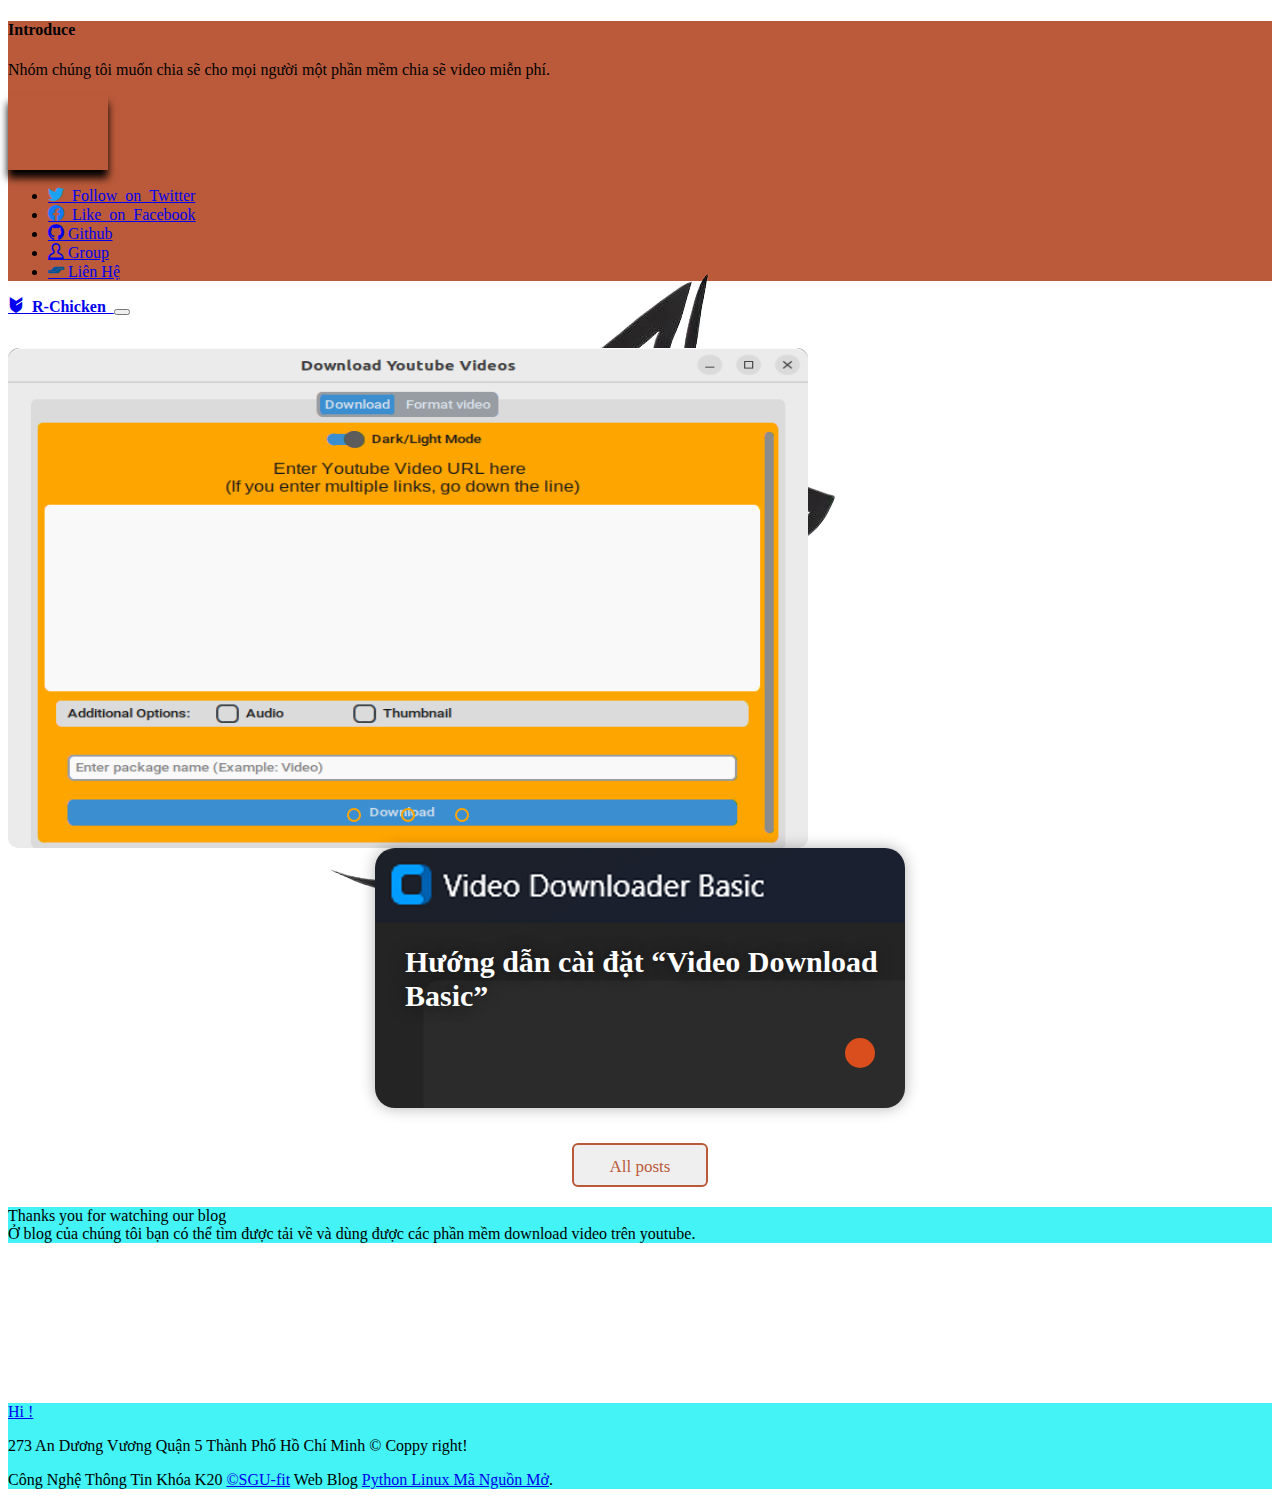
==== index.html @ f8eef913 "update code" ====
<!doctype html>
<html lang="en">

<head>
  <meta charset="utf-8">
  <meta name="viewport" content="width=device-width, initial-scale=1">
  <meta name="description" content="">
  <meta name="author" content="Mark Otto, Jacob Thornton, and Bootstrap contributors">
  <meta name="generator" content="Hugo 0.84.0">
  <link rel="icon" type="image/jpg" href="./img/Coyote - Copy.jpg">
  <title>R-Chicken</title>
  <link rel="stylesheet" href="./css/style.css">

  <link rel="stylesheet" href="./assets/fonts/style.css">
  <link rel="canonical" href="https://getbootstrap.com/docs/5.0/examples/album/">
  <link rel="stylesheet" href="./Znake-Icon-v1.0/style.css">

  <!-- Bootstrap core CSS -->
  <link href="https://cdn.jsdelivr.net/npm/bootstrap@5.0.2/dist/css/bootstrap.min.css" rel="stylesheet"
    integrity="sha384-EVSTQN3/azprG1Anm3QDgpJLIm9Nao0Yz1ztcQTwFspd3yD65VohhpuuCOmLASjC" crossorigin="anonymous">
</head>

<body>
  <header>
    <div class="collapse " id="navbarHeader" style="background-color: rgb(187, 90, 58);">
      <div class="container">
        <div class="row">
          <div class="col-sm-12 col-md-7 py-4">
            <h4 class="text-white">Introduce</h4>
            <p class="">Nhóm chúng tôi muốn chia sẽ cho mọi người một phần mềm chia sẽ video miễn phí.</p>
          </div>
          <div class="col-sm-4 offset-md-1 py-4">
            <div class="d-flex justify-content-center border rounded-circle mb-2 bg-white" style="width: 100px; height: 75px;box-shadow: 0 8px 8px rgba(0,0,0);">
              <img src="./img/logo-coyote.png" class="img-fluid" alt="">
            </div>
            <ul class="list-unstyled">
              <li><a href="#" class="text-white text-decoration-none"><i class="znake-icon-twitter ">
                    Follow on Twitter</i></a></li>
              <li><a href="https://www.facebook.com/chicong29102002/" class="text-white text-decoration-none"><i
                    class="znake-icon-facebook"> Like
                    on Facebook</i></a></li>
              <li><a href="https://github.com/chicong291002/dowload-video" class="text-decoration-none"><i
                    class="znake-icon-github text-dark "></i> <span class="text-white">Github</span> </a></li>
              <li><a href="./group.html" class="text-white text-decoration-none"><i
                    class="znake-icon-spotify-user text-primary"></i> Group
                </a></li>
              <li><a href="#" class="text-white text-decoration-none"><i
                    class="znake-icon-bancontact text-primary"></i> Liên Hệ</a></li>
            </ul>
          </div>
        </div>
      </div>
    </div>
    <div class="navbar navbar-dark bg-dark shadow-sm" style="margin-bottom: 2rem;">
      <div class="container">
        <a href="./index.html" class="navbar-brand d-flex align-items-center">
          <i class="znake-icon-bigcartel">
            <strong> R-Chicken </strong>
          </i>
        </a>
        <button class="navbar-toggler" type="button" data-bs-toggle="collapse" data-bs-target="#navbarHeader"
          aria-controls="navbarHeader" aria-expanded="false" aria-label="Toggle navigation">
          <span class="navbar-toggler-icon"></span>
        </button>
      </div>
    </div>
  </header>

  <main class="container">
    <div class="d-flex justify-content-center align-items-center">
      <div class="slider m-0 sm-6 md-4 lg-3">
        <div class="slides">
          <input type="radio" name="radio-btn" id="radio1">
          <input type="radio" name="radio-btn" id="radio2">
          <input type="radio" name="radio-btn" id="radio3">
          <!-- <input type="radio" name="radio-btn" id="radio4">  -->
  
          <div class="slide first">
            <a href="./dlYoutube.html"> <img src="./img/main1.PNG" class="img-fluid" alt=""></a>
          </div>
          <div class="slide">
            <a href="#"><img src="./img/clear.png" alt="" class="img-fluid"></a>
  
          </div>
          <div class="slide">
            <img src="./img/decade.jpg" alt="" class="img-fluid">
          </div>
          <div class="navigation-auto">
            <div class="auto-btn1"> </div>
            <div class="auto-btn2"> </div>
            <div class="auto-btn3"> </div>
          </div>
        </div>
        <div class="navigation-manual">
          <label for="radio1" class="manual-btn"></label>
          <label for="radio2" class="manual-btn"></label>
          <label for="radio3" class="manual-btn"></label>
        </div>
      </div>
    </div>


    <div class="row my-5">
      <div class=" col-md-5 ">

        <div class="container2">
          <a href="./dlYoutube.html">
            <!-- style=" background-image: url(./img/downloadVideo.png);" -->
            <div class="card" style=" background-image: url(./img/downloadVideo.png);">
              <h6>Hướng dẫn cài đặt “Video Download Basic”</h6>
              <div class="pic"></div>
              <button></button>
            </div>
          </a>
          <div>
            <a href="./AllPost.html"><button id="allposts"> All posts</button></a>
          </div>
        </div>
      </div>

      <div class=" col-md-2 bg-white">

      </div>
      <div class=" col-md-5 d-flex justify-content-center" style="background-color: rgb(254, 242, 240);">
        <div class=" h-85 w-75 my-5 text-white d-flex justify-content-center"
          style="background-color: rgb(67, 243, 246);">

          <!-- Nội dung -->
          <div class="row my-5 mx-4">
            <div class="fs-3  fw-bold">Thanks you for watching our blog</div>
            <div class=""> Ở blog của chúng tôi bạn có thể tìm được tải về và dùng được các phần mềm download video trên
              youtube.
            </div>
          </div>
        </div>
      </div>
    </div>

  </main>
  <footer class="text-black py-3 " style="margin-top: 10rem; background-color: rgb(67, 243, 246);">
    <div class="container">
      <p class="float-end mb-1">
        <a href="#" class="text-decoration-none text-white fw-bold fs-4">Hi !</a>
      </p>
      <p class="mb-1">273 An Dương Vương Quận 5 Thành Phố Hồ Chí Minh &copy; Coppy right!</p>
      <p class="mb-0">Công Nghệ Thông Tin Khóa K20 <a href="#" class="text-white text-decoration-none">&copy;SGU-fit</a>
        Web Blog <a href="#" class="text-decoration-none text-white">Python Linux Mã Nguồn Mở</a>.</p>
    </div>
  </footer>

  <script src="./js/index.js"></script>
  <script src="https://cdn.jsdelivr.net/npm/bootstrap@5.0.2/dist/js/bootstrap.bundle.min.js"
    integrity="sha384-MrcW6ZMFYlzcLA8Nl+NtUVF0sA7MsXsP1UyJoMp4YLEuNSfAP+JcXn/tWtIaxVXM"
    crossorigin="anonymous"></script>

</body>
</html>
---- css/style.css ----
/* body {
  background-image: url('path/to/image.jpg');
  background-size: cover;
  background-position: center center;
} */

 .slider{
  width: 800px;
  height: 500px;
  border-radius: 10px;
  overflow: hidden;
}
.slides{
  width: 500%;
  height: 500px;
  display: flex;
}

.slides input{
  display: none;
}

.slide{
  width: 20%;
  transition: 2s;
}
.slide img{
  width: 800px;
  height: 500px;
}  
/* css nagavition */

 .navigation-manual{
  position: absolue;
  width: 800px;
  margin-top: -40px;
  display: flex;
  justify-content: center;
}
.manual-btn{
  border: 2px solid orange;
  padding: 5px;
  border-radius: 10px;
  cursor: pointer;
  transition: 1s;
}  
.manual-btn:not(:last-child) {
  margin-right: 40px;
}
.manual-btn:hover{
  background: orange;
}
#radio1:checked ~ .first{
  margin-left: 0;
}
#radio2:checked ~ .first{
  margin-left: -20%;
}
#radio3:checked ~ .first{
  margin-left: -40%;
}
/* #radio4:checked ~ .first{
  margin-left: -60%;
} */


.navigation-auto{
  position: absolute;
  display: flex;
  width: 800px;
  justify-content: center;
  margin-top: 460px;
}

.title {
  color: inherit; /* loại bỏ màu xanh */
  text-decoration: none; /* loại bỏ gạch chân */
}

.title:hover {
  cursor: pointer;
  color: orange; /* thêm màu vàng khi hover */
}

a.text-dark {
  text-decoration: none;
}
.img{
  cursor: pointer;
}



/* .navigation-auto div{
  border: 2px solid blue;
  padding: 5px;
  border-radius: 10px;
  transition: 1s;
} */
/* .navigation-auto div:not(:last-child) {
  margin-right: 40px;
} */
/* 
#radio1:checked ~  .navigation-auto  .auto-btn1{
  background: blue;
}
 #radio2:checked ~.navigation-auto .auto-btn2{
  background: blue;
}
#radio3:checked ~.navigation-auto .auto-btn3{
  background: blue;
}
#radio4:checked ~.navigation-auto .auto-btn4{
  background: blue;
}  */
/*Chinh card*/
.container2 {
  width: 100%;
  height: 100%;
  display: flex;
  justify-content: center;
  align-items: center;
  flex-direction: column;
}
.container2 .card {
 
  position: relative;
  width: 500px;
  height: 230px;
  padding: 15px;
  background-color: #fff;
  overflow: hidden;
  margin-bottom: 15px;
  border-radius: 20px;
  box-shadow: 0 0 15px rgba(0, 0, 0, .3);
}
.container2 .card h6 {
  z-index: 1000;
  position: absolute;
  bottom: 25px;
 left: 30px;
  font-size: 30px;
  font-weight: 700;
  color: #fff;
  pointer-events: none;
  transition: .2s ease;
  text-shadow: 0 0 15px rgba(0, 0, 0, .5);
}
.container2 .card p {
  z-index: 1000;
  position: absolute;
  bottom: 30px;
  right: 130px;
  width: 150px;
  color: #fff;
  opacity: 0;
  font-size: 12px;
  text-align: right;
  letter-spacing: 1px;
  transition: .2s ease;
}
.container2 .card span {
  z-index: 1000;

  position: absolute;
  top: 60px;
  right: 35px;
  color: #333;
  font-size: 12px;
  letter-spacing: 1px;
  writing-mode: vertical-lr;
  transition: .2s ease;
  opacity: .7;
}
.container2 .card .pic{
  z-index: 100;
  width: 395px;
  height: 200px;
  /* background-image: url(./img/downloadVideo.png); */
  background-size: cover;
  border-radius: 12px;
  filter: grayscale(100%);
  transition: .3s ease;
}
.container2 .card button {
  z-index: 100;
  position: absolute;
  right: 30px;
  bottom: 40px;
  width: 30px;
  height: 30px;
  background-color: #da4d1d;
  border: none;
  border-radius: 30px;
  cursor: pointer;
  outline: none;
  opacity: 1;
  transition: .3s ease;
}
.container2 .card:hover button {
  transform: scale(16.5);
  opacity: .5;
}
.container2 .card:hover h6 {
  bottom: 80px;
  right: 50px;
}
.container2 .card:hover p {
  opacity: 1;
  right: 60px;
}
.container2 .card:hover span {
  opacity: 0;
  top: 80px;
}
.container2 .card:hover .pic {
  filter: grayscale(0);
  width: 470px;
}
.container2 .card2 .pic {
  /* background-image: url(./img/Caro.jpg); */
  transition: .3s ease;
}
.container2 .card2 button {
  z-index: 100;
  background-color: #2b26c3;
}
  /*button*/
  #allposts {
    --color: rgb(187, 90, 58);
    font-family: inherit;
    display: inline-block;
    width: 8em;
    height: 2.6em;
    line-height: 2.5em;
    margin: 20px;
    position: relative;
    overflow: hidden;
    border: 2px solid var(--color);
    transition: color .5s;
    z-index: 1;
    font-size: 17px;
    border-radius: 6px;
    font-weight: 500;
    color: var(--color);
   }
   
   #allposts:before {
    content: "";
    position: absolute;
    z-index: -1;
    background: var(--color);
    height: 150px;
    width: 200px;
    border-radius: 50%;
   }
   
   #allposts:hover {
    color: #fff;
   }
   
   #allposts:before {
    top: 100%;
    left: 100%;
    transition: all .7s;
   }
   
   #allposts:hover:before {
    top: -30px;
    left: -30px;
   }
   
   #allposts:active:before {
    background: rgb(187, 90, 58);
    transition: background 0s;
   }
   /*Responsive*/
   @media (max-width: 576px){
    .slider{
      margin-top: 20%;
      margin-right: 50%;
      width: 300px;
      height: 500px;
      border-radius: 10px;
      overflow: hidden;
      
    }
    .container2 .card {
 
      position: relative;
      width: 320px;
      height: 230px;
      padding: 15px;
      background-color: #fff;
      overflow: hidden;
      margin-bottom: 15px;
      border-radius: 20px;
      box-shadow: 0 0 15px rgba(0, 0, 0, .3);
    }
    .navigation-manual{
      position: absolue;
      width: 800px;
      margin-top: -40px;
      display: flex;
      margin-left: 100px;
      justify-content: left;
    }
   }
   @media screen and (min-width: 768px) and (max-width: 959px) {
    /* Your CSS styles here */
    .slider{
      margin-top: 20%;
      margin-right: 50%;
      width: 500px;
      height: 500px;
      border-radius: 10px;
      overflow: hidden;
      
    }
    .container2 .card {
 
      position: relative;
      width: 420px;
      height: 230px;
      padding: 15px;
      background-color: #fff;
      overflow: hidden;
      margin-bottom: 15px;
      border-radius: 20px;
      box-shadow: 0 0 15px rgba(0, 0, 0, .3);
    }
    .navigation-manual{
      position: absolue;
      width: 800px;
      margin-top: -40px;
      display: flex;
      margin-left: 200px;
      justify-content: left;
    }
  }
  @media screen and (min-width: 576px) and (max-width: 768px) {
    /* Your CSS styles here */
    .slider{
      margin-top: 20%;
      margin-right: 50%;
      width: 400px;
      height: 500px;
      border-radius: 10px;
      overflow: hidden;
      
    }
    .container2 .card {
 
      position: relative;
      width: 420px;
      height: 230px;
      padding: 15px;
      background-color: #fff;
      overflow: hidden;
      margin-bottom: 15px;
      border-radius: 20px;
      box-shadow: 0 0 15px rgba(0, 0, 0, .3);
    }
    .navigation-manual{
      position: absolue;
      width: 800px;
      margin-top: -40px;
      display: flex;
      margin-left: 200px;
      justify-content: left;
    }
  }
---- assets/fonts/style.css ----
@font-face {
  font-family: 'icomoon';
  src:  url('fonts/icomoon.eot?nb7h2w');
  src:  url('fonts/icomoon.eot?nb7h2w#iefix') format('embedded-opentype'),
    url('fonts/icomoon.ttf?nb7h2w') format('truetype'),
    url('fonts/icomoon.woff?nb7h2w') format('woff'),
    url('fonts/icomoon.svg?nb7h2w#icomoon') format('svg');
  font-weight: normal;
  font-style: normal;
  font-display: block;
}

[class^="icon-"], [class*=" icon-"] {
  /* use !important to prevent issues with browser extensions that change fonts */
  font-family: 'icomoon' !important;
  speak: never;
  font-style: normal;
  font-weight: normal;
  font-variant: normal;
  text-transform: none;
  line-height: 1;

  /* Better Font Rendering =========== */
  -webkit-font-smoothing: antialiased;
  -moz-osx-font-smoothing: grayscale;
}

.icon-github:before {
  content: "\eab0";
}
.icon-gmail:before {
  content: "\e900";
  color: #d14836;
}
.icon-instagram:before {
  content: "\e901";
  color: #e4405f;
}
.icon-twitter1:before {
  content: "\e902";
  color: #1da1f2;
}
.icon-facebook1:before {
  content: "\e903";
  color: #1877f2;
}
---- Znake-Icon-v1.0/style.css ----
@font-face {
  font-family: 'Znake-Spotify';
  src:  url('fonts/Znake-Spotify.eot?t877jb');
  src:  url('fonts/Znake-Spotify.eot?t877jb#iefix') format('embedded-opentype'),
    url('fonts/Znake-Spotify.ttf?t877jb') format('truetype'),
    url('fonts/Znake-Spotify.woff?t877jb') format('woff'),
    url('fonts/Znake-Spotify.svg?t877jb#Znake-Spotify') format('svg');
  font-weight: normal;
  font-style: normal;
  font-display: block;
}

[class^="znake-icon-"], [class*=" znake-icon-"] {
  /* use !important to prevent issues with browser extensions that change fonts */
  font-family: 'Znake-Spotify' !important;
  speak: never;
  font-style: normal;
  font-weight: normal;
  font-variant: normal;
  text-transform: none;
  line-height: 1;

  /* Better Font Rendering =========== */
  -webkit-font-smoothing: antialiased;
  -moz-osx-font-smoothing: grayscale;
}

.znake-icon-spotify-medals:before {
  content: "\ecce";
}
.znake-icon-spotify-tick-playlist1:before {
  content: "\eccf";
}
.znake-icon-spotify-heart-full-green:before {
  content: "\eccd";
}
.znake-icon-spotify-application-account:before {
  content: "\ecca";
}
.znake-icon-spotify-back-account:before {
  content: "\eccb";
}
.znake-icon-spotify-oclock-account:before {
  content: "\eccc";
}
.znake-icon-spotify-share-user:before {
  content: "\ecc9";
}
.znake-icon-spotify-edit-account:before {
  content: "\ecc6";
}
.znake-icon-spotify-home-account:before {
  content: "\ecc7";
}
.znake-icon-spotify-key-account:before {
  content: "\ecc8";
}
.znake-icon-lantern_fill:before {
  content: "\ec6b";
  color: #09244b;
}
.znake-icon-1password:before {
  content: "\e900";
  color: #0094f5;
}
.znake-icon-500px:before {
  content: "\e901";
  color: #0099e5;
}
.znake-icon-abbrobotstudio:before {
  content: "\e902";
  color: #ff9e0f;
}
.znake-icon-about-dot-me:before {
  content: "\e903";
  color: #00a98f;
}
.znake-icon-abstract:before {
  content: "\e904";
}
.znake-icon-academia:before {
  content: "\e905";
}
.znake-icon-accusoft:before {
  content: "\e906";
  color: #ff7e4a;
}
.znake-icon-acm:before {
  content: "\e907";
  color: #0085ca;
}
.znake-icon-addthis:before {
  content: "\e908";
  color: #ff6550;
}
.znake-icon-adguard:before {
  content: "\e909";
  color: #66b574;
}
.znake-icon-adobe:before {
  content: "\e90a";
  color: #f00;
}
.znake-icon-adobeacrobatreader:before {
  content: "\e90b";
  color: #ee3f24;
}
.znake-icon-adobeaftereffects:before {
  content: "\e90c";
  color: #d291ff;
}
.znake-icon-adobeaudition:before {
  content: "\e90d";
  color: #00e4bb;
}
.znake-icon-adobecreativecloud:before {
  content: "\e90e";
  color: #d41818;
}
.znake-icon-adobedreamweaver:before {
  content: "\e90f";
  color: #35fa00;
}
.znake-icon-adobeillustrator:before {
  content: "\e910";
  color: #ff7c00;
}
.znake-icon-adobeindesign:before {
  content: "\e911";
  color: #fd3f93;
}
.znake-icon-adobelightroomcc:before {
  content: "\e912";
  color: #3df0f0;
}
.znake-icon-adobelightroomclassic:before {
  content: "\e913";
  color: #add5ec;
}
.znake-icon-adobephotoshop:before {
  content: "\e914";
  color: #00c8ff;
}
.znake-icon-adobepremiere:before {
  content: "\e915";
  color: #ea77ff;
}
.znake-icon-adobetypekit:before {
  content: "\e916";
  color: #87ec00;
}
.znake-icon-adobexd:before {
  content: "\e917";
  color: #ff2bc2;
}
.znake-icon-airbnb:before {
  content: "\e918";
  color: #ff5a5f;
}
.znake-icon-airplayaudio:before {
  content: "\e919";
}
.znake-icon-airplayvideo:before {
  content: "\e91a";
}
.znake-icon-algolia:before {
  content: "\e91b";
  color: #5468ff;
}
.znake-icon-alliedmodders:before {
  content: "\e91c";
  color: #1578d3;
}
.znake-icon-amazon:before {
  content: "\e91d";
  color: #f90;
}
.znake-icon-amazonalexa:before {
  content: "\e91e";
  color: #00caff;
}
.znake-icon-amazonaws:before {
  content: "\e91f";
}
.znake-icon-amd:before {
  content: "\e920";
  color: #ed1c24;
}
.znake-icon-americanexpress:before {
  content: "\e921";
  color: #2e77bc;
}
.znake-icon-anaconda:before {
  content: "\e922";
  color: #42b029;
}
.znake-icon-analogue:before {
  content: "\e923";
}
.znake-icon-anchor:before {
  content: "\e924";
  color: #8940fa;
}
.znake-icon-android:before {
  content: "\e925";
  color: #3ddc84;
}
.znake-icon-angellist:before {
  content: "\e926";
}
.znake-icon-angular:before {
  content: "\e927";
  color: #dd0031;
}
.znake-icon-angularuniversal:before {
  content: "\e928";
  color: #00acc1;
}
.znake-icon-ansible:before {
  content: "\e929";
  color: #e00;
}
.znake-icon-apache:before {
  content: "\e92a";
  color: #d22128;
}
.znake-icon-apacheairflow:before {
  content: "\e92b";
  color: #007a88;
}
.znake-icon-apachecordova:before {
  content: "\e92c";
  color: #e8e8e8;
}
.znake-icon-apacheflink:before {
  content: "\e92d";
  color: #e6526f;
}
.znake-icon-apachekafka:before {
  content: "\e92e";
}
.znake-icon-apachenetbeanside:before {
  content: "\e92f";
  color: #1b6ac6;
}
.znake-icon-apacheopenoffice:before {
  content: "\e930";
  color: #0e85cd;
}
.znake-icon-apacherocketmq:before {
  content: "\e931";
  color: #d77310;
}
.znake-icon-apachespark:before {
  content: "\e932";
  color: #e25a1c;
}
.znake-icon-apple:before {
  content: "\e933";
  color: #999;
}
.znake-icon-applemusic:before {
  content: "\e934";
}
.znake-icon-applepay:before {
  content: "\e935";
}
.znake-icon-applepodcasts:before {
  content: "\e936";
  color: #93c;
}
.znake-icon-appveyor:before {
  content: "\e937";
  color: #00b3e0;
}
.znake-icon-aral:before {
  content: "\e938";
  color: #0063cb;
}
.znake-icon-archiveofourown:before {
  content: "\e939";
  color: #900;
}
.znake-icon-archlinux:before {
  content: "\e93a";
  color: #1793d1;
}
.znake-icon-arduino:before {
  content: "\e93b";
  color: #00979d;
}
.znake-icon-artstation:before {
  content: "\e93c";
  color: #13aff0;
}
.znake-icon-arxiv:before {
  content: "\e93d";
  color: #b31b1b;
}
.znake-icon-asana:before {
  content: "\e93e";
}
.znake-icon-asciidoctor:before {
  content: "\e93f";
  color: #e40046;
}
.znake-icon-at-and-t:before {
  content: "\e940";
  color: #00a8e0;
}
.znake-icon-atlassian:before {
  content: "\e941";
  color: #0052cc;
}
.znake-icon-atom:before {
  content: "\e942";
  color: #66595c;
}
.znake-icon-audi:before {
  content: "\e943";
  color: #bb0a30;
}
.znake-icon-audible:before {
  content: "\e944";
  color: #f8991c;
}
.znake-icon-aurelia:before {
  content: "\e945";
  color: #ed2b88;
}
.znake-icon-auth0:before {
  content: "\e946";
  color: #eb5424;
}
.znake-icon-automatic:before {
  content: "\e947";
  color: #7d8084;
}
.znake-icon-autotask:before {
  content: "\e948";
  color: #e51937;
}
.znake-icon-aventrix:before {
  content: "\e949";
  color: #09d;
}
.znake-icon-awesomewm:before {
  content: "\e94a";
  color: #535d6c;
}
.znake-icon-azureartifacts:before {
  content: "\e94b";
  color: #cb2e6d;
}
.znake-icon-azuredevops:before {
  content: "\e94c";
  color: #0078d7;
}
.znake-icon-azurepipelines:before {
  content: "\e94d";
  color: #2560e0;
}
.znake-icon-babel:before {
  content: "\e94e";
  color: #f9dc3e;
}
.znake-icon-baidu:before {
  content: "\e94f";
  color: #2319dc;
}
.znake-icon-bamboo:before {
  content: "\e950";
  color: #0052cc;
}
.znake-icon-bancontact:before {
  content: "\e951";
  color: #005498;
}
.znake-icon-bandcamp:before {
  content: "\e952";
  color: #408294;
}
.znake-icon-bandlab:before {
  content: "\e953";
  color: #dc3710;
}
.znake-icon-basecamp:before {
  content: "\e954";
  color: #5ecc62;
}
.znake-icon-bathasu:before {
  content: "\e955";
  color: #00a3e0;
}
.znake-icon-beats:before {
  content: "\e956";
  color: #005571;
}
.znake-icon-beatsbydre:before {
  content: "\e957";
  color: #e01f3d;
}
.znake-icon-behance:before {
  content: "\e958";
  color: #1769ff;
}
.znake-icon-bigcartel:before {
  content: "\e959";
}
.znake-icon-bing:before {
  content: "\e95a";
  color: #008373;
}
.znake-icon-bit:before {
  content: "\e95b";
  color: #73398d;
}
.znake-icon-bitbucket:before {
  content: "\e95c";
  color: #0052cc;
}
.znake-icon-bitcoin:before {
  content: "\e95d";
  color: #f7931a;
}
.znake-icon-bitdefender:before {
  content: "\e95e";
  color: #ed1c24;
}
.znake-icon-bitly:before {
  content: "\e95f";
  color: #ee6123;
}
.znake-icon-bitrise:before {
  content: "\e960";
  color: #683d87;
}
.znake-icon-blackberry:before {
  content: "\e961";
}
.znake-icon-blender:before {
  content: "\e962";
  color: #f5792a;
}
.znake-icon-blogger:before {
  content: "\e963";
  color: #ff5722;
}
.znake-icon-bmcsoftware:before {
  content: "\e964";
  color: #fe5000;
}
.znake-icon-boeing:before {
  content: "\e965";
  color: #1d439c;
}
.znake-icon-boost:before {
  content: "\e966";
  color: #f69220;
}
.znake-icon-bootstrap:before {
  content: "\e967";
  color: #563d7c;
}
.znake-icon-bower:before {
  content: "\e968";
  color: #ef5734;
}
.znake-icon-box:before {
  content: "\e969";
  color: #0061d5;
}
.znake-icon-brand-dot-ai:before {
  content: "\e96a";
  color: #0aa0ff;
}
.znake-icon-brandfolder:before {
  content: "\e96b";
  color: #40d1f5;
}
.znake-icon-brave:before {
  content: "\e96c";
  color: #fb542b;
}
.znake-icon-breaker:before {
  content: "\e96d";
  color: #003dad;
}
.znake-icon-broadcom:before {
  content: "\e96e";
  color: #cc092f;
}
.znake-icon-buddy:before {
  content: "\e96f";
  color: #1a86fd;
}
.znake-icon-buffer:before {
  content: "\e970";
  color: #168eea;
}
.znake-icon-buymeacoffee:before {
  content: "\e971";
  color: #ff813f;
}
.znake-icon-buzzfeed:before {
  content: "\e972";
  color: #e32;
}
.znake-icon-c:before {
  content: "\e973";
  color: #a8b9cc;
}
.znake-icon-cakephp:before {
  content: "\e974";
  color: #d33c43;
}
.znake-icon-campaignmonitor:before {
  content: "\e975";
  color: #509cf6;
}
.znake-icon-canva:before {
  content: "\e976";
  color: #00c4cc;
}
.znake-icon-cashapp:before {
  content: "\e977";
  color: #00c244;
}
.znake-icon-cassandra:before {
  content: "\e978";
  color: #1287b1;
}
.znake-icon-castorama:before {
  content: "\e979";
  color: #0078d7;
}
.znake-icon-castro:before {
  content: "\e97a";
  color: #00b265;
}
.znake-icon-centos:before {
  content: "\e97b";
  color: #262577;
}
.znake-icon-cevo:before {
  content: "\e97c";
  color: #1eabe2;
}
.znake-icon-chase:before {
  content: "\e97d";
  color: #117aca;
}
.znake-icon-chef:before {
  content: "\e97e";
  color: #f09820;
}
.znake-icon-circle:before {
  content: "\e97f";
  color: #8669ae;
}
.znake-icon-circleci:before {
  content: "\e980";
}
.znake-icon-cirrusci:before {
  content: "\e981";
}
.znake-icon-cisco:before {
  content: "\e982";
  color: #1ba0d7;
}
.znake-icon-civicrm:before {
  content: "\e983";
  color: #81c459;
}
.znake-icon-clockify:before {
  content: "\e984";
  color: #03a9f4;
}
.znake-icon-clojure:before {
  content: "\e985";
  color: #5881d8;
}
.znake-icon-cloudbees:before {
  content: "\e986";
  color: #1997b5;
}
.znake-icon-cloudflare:before {
  content: "\e987";
  color: #f38020;
}
.znake-icon-cmake:before {
  content: "\e988";
  color: #064f8c;
}
.znake-icon-co-op:before {
  content: "\e989";
  color: #00b1e7;
}
.znake-icon-codacy:before {
  content: "\e98a";
}
.znake-icon-codecademy:before {
  content: "\e98b";
  color: #1f4056;
}
.znake-icon-codechef:before {
  content: "\e98c";
  color: #5b4638;
}
.znake-icon-codeclimate:before {
  content: "\e98d";
}
.znake-icon-codecov:before {
  content: "\e98e";
  color: #f01f7a;
}
.znake-icon-codefactor:before {
  content: "\e98f";
  color: #f44a6a;
}
.znake-icon-codeforces:before {
  content: "\e990";
  color: #1f8acb;
}
.znake-icon-codeigniter:before {
  content: "\e991";
  color: #ee4623;
}
.znake-icon-codepen:before {
  content: "\e992";
}
.znake-icon-coderwall:before {
  content: "\e993";
  color: #3e8dcc;
}
.znake-icon-codesandbox:before {
  content: "\e994";
}
.znake-icon-codeship:before {
  content: "\e995";
  color: #3c4858;
}
.znake-icon-codewars:before {
  content: "\e996";
  color: #ad2c27;
}
.znake-icon-codio:before {
  content: "\e997";
  color: #4574e0;
}
.znake-icon-coffeescript:before {
  content: "\e998";
}
.znake-icon-coinbase:before {
  content: "\e999";
  color: #0667d0;
}
.znake-icon-commonworkflowlanguage:before {
  content: "\e99a";
  color: #b5314c;
}
.znake-icon-composer:before {
  content: "\e99b";
  color: #885630;
}
.znake-icon-compropago:before {
  content: "\e99c";
  color: #00aaef;
}
.znake-icon-conda-forge:before {
  content: "\e99d";
}
.znake-icon-conekta:before {
  content: "\e99e";
  color: #414959;
}
.znake-icon-confluence:before {
  content: "\e99f";
}
.znake-icon-coronarenderer:before {
  content: "\e9a0";
  color: #e6502a;
}
.znake-icon-coursera:before {
  content: "\e9a1";
  color: #2a73cc;
}
.znake-icon-coveralls:before {
  content: "\e9a2";
  color: #3f5767;
}
.znake-icon-cpanel:before {
  content: "\e9a3";
  color: #ff6c2c;
}
.znake-icon-cplusplus:before {
  content: "\e9a4";
  color: #00599c;
}
.znake-icon-creativecommons:before {
  content: "\e9a5";
  color: #ef9421;
}
.znake-icon-crehana:before {
  content: "\e9a6";
  color: #4b22f4;
}
.znake-icon-crunchbase:before {
  content: "\e9a7";
  color: #0288d1;
}
.znake-icon-crunchyroll:before {
  content: "\e9a8";
  color: #f47521;
}
.znake-icon-cryengine:before {
  content: "\e9a9";
}
.znake-icon-csharp:before {
  content: "\e9aa";
  color: #239120;
}
.znake-icon-css3:before {
  content: "\e9ab";
  color: #1572b6;
}
.znake-icon-csswizardry:before {
  content: "\e9ac";
  color: #f43059;
}
.znake-icon-curl:before {
  content: "\e9ad";
}
.znake-icon-d3-dot-js:before {
  content: "\e9ae";
  color: #f9a03c;
}
.znake-icon-dailymotion:before {
  content: "\e9af";
  color: #0066dc;
}
.znake-icon-dart:before {
  content: "\e9b0";
  color: #0175c2;
}
.znake-icon-dashlane:before {
  content: "\e9b1";
  color: #007c97;
}
.znake-icon-datacamp:before {
  content: "\e9b2";
  color: #3ac;
}
.znake-icon-dazn:before {
  content: "\e9b3";
  color: #f8f8f5;
}
.znake-icon-dblp:before {
  content: "\e9b4";
  color: #004f9f;
}
.znake-icon-debian:before {
  content: "\e9b5";
  color: #a81d33;
}
.znake-icon-deepin:before {
  content: "\e9b6";
  color: #007cff;
}
.znake-icon-deezer:before {
  content: "\e9b7";
  color: #feaa2d;
}
.znake-icon-delicious:before {
  content: "\e9b8";
  color: #39f;
}
.znake-icon-deliveroo:before {
  content: "\e9b9";
  color: #00ccbc;
}
.znake-icon-dell:before {
  content: "\e9ba";
  color: #007db8;
}
.znake-icon-deno:before {
  content: "\e9bb";
}
.znake-icon-dependabot:before {
  content: "\e9bc";
  color: #025e8c;
}
.znake-icon-designernews:before {
  content: "\e9bd";
  color: #2d72d9;
}
.znake-icon-dev-dot-to:before {
  content: "\e9be";
}
.znake-icon-deviantart:before {
  content: "\e9bf";
  color: #05cc47;
}
.znake-icon-devrant:before {
  content: "\e9c0";
  color: #f99a66;
}
.znake-icon-diaspora:before {
  content: "\e9c1";
}
.znake-icon-digg:before {
  content: "\e9c2";
}
.znake-icon-digitalocean:before {
  content: "\e9c3";
  color: #0080ff;
}
.znake-icon-directus:before {
  content: "\e9c4";
}
.znake-icon-discord:before {
  content: "\e9c5";
  color: #7289da;
}
.znake-icon-discourse:before {
  content: "\e9c6";
}
.znake-icon-discover:before {
  content: "\e9c7";
  color: #ff6000;
}
.znake-icon-disqus:before {
  content: "\e9c8";
  color: #2e9fff;
}
.znake-icon-disroot:before {
  content: "\e9c9";
  color: #50162d;
}
.znake-icon-django:before {
  content: "\e9ca";
}
.znake-icon-dlna:before {
  content: "\e9cb";
  color: #48a842;
}
.znake-icon-docker:before {
  content: "\e9cc";
  color: #1488c6;
}
.znake-icon-docusign:before {
  content: "\e9cd";
  color: #fc2;
}
.znake-icon-dolby:before {
  content: "\e9ce";
}
.znake-icon-dot-net:before {
  content: "\e9cf";
  color: #5c2d91;
}
.znake-icon-draugiem-dot-lv:before {
  content: "\e9d0";
  color: #f60;
}
.znake-icon-dribbble:before {
  content: "\e9d1";
  color: #ea4c89;
}
.znake-icon-drone:before {
  content: "\e9d2";
}
.znake-icon-dropbox:before {
  content: "\e9d3";
  color: #0061ff;
}
.znake-icon-drupal:before {
  content: "\e9d4";
  color: #0678be;
}
.znake-icon-dtube:before {
  content: "\e9d5";
  color: #f00;
}
.znake-icon-duckduckgo:before {
  content: "\e9d6";
  color: #de5833;
}
.znake-icon-dunked:before {
  content: "\e9d7";
  color: #2da9d7;
}
.znake-icon-duolingo:before {
  content: "\e9d8";
  color: #58cc02;
}
.znake-icon-dynatrace:before {
  content: "\e9d9";
  color: #1496ff;
}
.znake-icon-ebay:before {
  content: "\e9da";
  color: #e53238;
}
.znake-icon-eclipseide:before {
  content: "\e9db";
  color: #2c2255;
}
.znake-icon-elastic:before {
  content: "\e9dc";
  color: #005571;
}
.znake-icon-elasticcloud:before {
  content: "\e9dd";
  color: #005571;
}
.znake-icon-elasticsearch:before {
  content: "\e9de";
  color: #005571;
}
.znake-icon-elasticstack:before {
  content: "\e9df";
  color: #005571;
}
.znake-icon-electron:before {
  content: "\e9e0";
  color: #47848f;
}
.znake-icon-elementary:before {
  content: "\e9e1";
  color: #64baff;
}
.znake-icon-eleventy:before {
  content: "\e9e2";
}
.znake-icon-ello:before {
  content: "\e9e3";
}
.znake-icon-elsevier:before {
  content: "\e9e4";
  color: #ff6c00;
}
.znake-icon-ember-dot-js:before {
  content: "\e9e5";
  color: #e04e39;
}
.znake-icon-emlakjet:before {
  content: "\e9e6";
  color: #0ae524;
}
.znake-icon-empirekred:before {
  content: "\e9e7";
  color: #72be50;
}
.znake-icon-envato:before {
  content: "\e9e8";
  color: #81b441;
}
.znake-icon-epel:before {
  content: "\e9e9";
  color: #fc0000;
}
.znake-icon-epicgames:before {
  content: "\e9ea";
}
.znake-icon-epson:before {
  content: "\e9eb";
  color: #039;
}
.znake-icon-esea:before {
  content: "\e9ec";
  color: #0e9648;
}
.znake-icon-eslint:before {
  content: "\e9ed";
  color: #4b32c3;
}
.znake-icon-ethereum:before {
  content: "\e9ee";
}
.znake-icon-etsy:before {
  content: "\e9ef";
  color: #f16521;
}
.znake-icon-eventbrite:before {
  content: "\e9f0";
  color: #f05537;
}
.znake-icon-eventstore:before {
  content: "\e9f1";
  color: #5ab552;
}
.znake-icon-evernote:before {
  content: "\e9f2";
  color: #00a82d;
}
.znake-icon-everplaces:before {
  content: "\e9f3";
  color: #fa4b32;
}
.znake-icon-evry:before {
  content: "\e9f4";
  color: #063a54;
}
.znake-icon-exercism:before {
  content: "\e9f5";
  color: #009cab;
}
.znake-icon-expertsexchange:before {
  content: "\e9f6";
  color: #00aae7;
}
.znake-icon-expo:before {
  content: "\e9f7";
}
.znake-icon-eyeem:before {
  content: "\e9f8";
}
.znake-icon-f-droid:before {
  content: "\e9f9";
  color: #1976d2;
}
.znake-icon-f-secure:before {
  content: "\e9fa";
  color: #00baff;
}
.znake-icon-facebook:before {
  content: "\e9fb";
  color: #1877f2;
}
.znake-icon-faceit:before {
  content: "\e9fc";
  color: #f50;
}
.znake-icon-fandango:before {
  content: "\e9fd";
  color: #ff7300;
}
.znake-icon-favro:before {
  content: "\e9fe";
  color: #512da8;
}
.znake-icon-feathub:before {
  content: "\e9ff";
  color: #9b9b9b;
}
.znake-icon-fedora:before {
  content: "\ea00";
  color: #294172;
}
.znake-icon-feedly:before {
  content: "\ea01";
  color: #2bb24c;
}
.znake-icon-fidoalliance:before {
  content: "\ea02";
  color: #ffbf3b;
}
.znake-icon-figma:before {
  content: "\ea03";
  color: #f24e1e;
}
.znake-icon-filezilla:before {
  content: "\ea04";
  color: #bf0000;
}
.znake-icon-firebase:before {
  content: "\ea05";
  color: #ffca28;
}
.znake-icon-fitbit:before {
  content: "\ea06";
  color: #00b0b9;
}
.znake-icon-fiverr:before {
  content: "\ea07";
  color: #1dbf73;
}
.znake-icon-flask:before {
  content: "\ea08";
}
.znake-icon-flattr:before {
  content: "\ea09";
}
.znake-icon-flickr:before {
  content: "\ea0a";
  color: #0063dc;
}
.znake-icon-flipboard:before {
  content: "\ea0b";
  color: #e12828;
}
.znake-icon-floatplane:before {
  content: "\ea0c";
  color: #00aeef;
}
.znake-icon-flutter:before {
  content: "\ea0d";
  color: #02569b;
}
.znake-icon-fnac:before {
  content: "\ea0e";
  color: #e1a925;
}
.znake-icon-formstack:before {
  content: "\ea0f";
  color: #21b573;
}
.znake-icon-fossa:before {
  content: "\ea10";
  color: #90a1b8;
}
.znake-icon-fossilscm:before {
  content: "\ea11";
  color: #548294;
}
.znake-icon-foursquare:before {
  content: "\ea12";
  color: #f94877;
}
.znake-icon-framer:before {
  content: "\ea13";
  color: #05f;
}
.znake-icon-freebsd:before {
  content: "\ea14";
  color: #ab2b28;
}
.znake-icon-freecodecamp:before {
  content: "\ea15";
  color: #006400;
}
.znake-icon-fujifilm:before {
  content: "\ea16";
  color: #ed1a3a;
}
.znake-icon-fujitsu:before {
  content: "\ea17";
  color: #f00;
}
.znake-icon-furaffinity:before {
  content: "\ea18";
  color: #faaf3a;
}
.znake-icon-furrynetwork:before {
  content: "\ea19";
  color: #2e75b4;
}
.znake-icon-garmin:before {
  content: "\ea1a";
  color: #007cc3;
}
.znake-icon-gatsby:before {
  content: "\ea1b";
  color: #639;
}
.znake-icon-gauges:before {
  content: "\ea1c";
  color: #2fa66a;
}
.znake-icon-genius:before {
  content: "\ea1d";
  color: #ffff64;
}
.znake-icon-gentoo:before {
  content: "\ea1e";
  color: #54487a;
}
.znake-icon-geocaching:before {
  content: "\ea1f";
  color: #00874d;
}
.znake-icon-gerrit:before {
  content: "\ea20";
  color: #eee;
}
.znake-icon-ghost:before {
  content: "\ea21";
  color: #738a94;
}
.znake-icon-gimp:before {
  content: "\ea22";
  color: #5c5543;
}
.znake-icon-git:before {
  content: "\ea23";
  color: #f05032;
}
.znake-icon-gitea:before {
  content: "\ea24";
  color: #609926;
}
.znake-icon-github:before {
  content: "\ea25";
}
.znake-icon-gitlab:before {
  content: "\ea26";
  color: #fca121;
}
.znake-icon-gitpod:before {
  content: "\ea27";
  color: #1aa6e4;
}
.znake-icon-gitter:before {
  content: "\ea28";
  color: #ed1965;
}
.znake-icon-glassdoor:before {
  content: "\ea29";
  color: #0caa41;
}
.znake-icon-glitch:before {
  content: "\ea2a";
  color: #33f;
}
.znake-icon-gmail:before {
  content: "\ea2b";
  color: #d14836;
}
.znake-icon-gnome:before {
  content: "\ea2c";
  color: #4a86cf;
}
.znake-icon-gnu:before {
  content: "\ea2d";
  color: #a42e2b;
}
.znake-icon-gnuicecat:before {
  content: "\ea2e";
  color: #002f5b;
}
.znake-icon-gnuprivacyguard:before {
  content: "\ea2f";
  color: #0093dd;
}
.znake-icon-gnusocial:before {
  content: "\ea30";
  color: #a22430;
}
.znake-icon-go:before {
  content: "\ea31";
  color: #00add8;
}
.znake-icon-godotengine:before {
  content: "\ea32";
  color: #478cbf;
}
.znake-icon-gog-dot-com:before {
  content: "\ea33";
  color: #86328a;
}
.znake-icon-goldenline:before {
  content: "\ea34";
  color: #f1b92b;
}
.znake-icon-goodreads:before {
  content: "\ea35";
  color: #630;
}
.znake-icon-google:before {
  content: "\ea36";
  color: #4285f4;
}
.znake-icon-googleads:before {
  content: "\ea37";
  color: #4285f4;
}
.znake-icon-googleanalytics:before {
  content: "\ea38";
  color: #ffc107;
}
.znake-icon-googlechrome:before {
  content: "\ea39";
  color: #4285f4;
}
.znake-icon-googlecloud:before {
  content: "\ea3a";
  color: #4285f4;
}
.znake-icon-googledrive:before {
  content: "\ea3b";
  color: #4285f4;
}
.znake-icon-googlehangouts:before {
  content: "\ea3c";
  color: #0c9d58;
}
.znake-icon-googlehangoutschat:before {
  content: "\ea3d";
  color: #00897b;
}
.znake-icon-googlekeep:before {
  content: "\ea3e";
  color: #fb0;
}
.znake-icon-googlepay:before {
  content: "\ea3f";
  color: #5f6368;
}
.znake-icon-googleplay:before {
  content: "\ea40";
  color: #607d8b;
}
.znake-icon-googlepodcasts:before {
  content: "\ea41";
  color: #4285f4;
}
.znake-icon-googlescholar:before {
  content: "\ea42";
  color: #4885ed;
}
.znake-icon-googlesearchconsole:before {
  content: "\ea43";
  color: #458cf5;
}
.znake-icon-gov-dot-uk:before {
  content: "\ea44";
  color: #005ea5;
}
.znake-icon-gradle:before {
  content: "\ea45";
}
.znake-icon-grafana:before {
  content: "\ea46";
  color: #f46800;
}
.znake-icon-graphcool:before {
  content: "\ea47";
  color: #27ae60;
}
.znake-icon-graphql:before {
  content: "\ea48";
  color: #e10098;
}
.znake-icon-grav:before {
  content: "\ea49";
}
.znake-icon-gravatar:before {
  content: "\ea4a";
  color: #1e8cbe;
}
.znake-icon-greenkeeper:before {
  content: "\ea4b";
  color: #00c775;
}
.znake-icon-greensock:before {
  content: "\ea4c";
  color: #88ce02;
}
.znake-icon-groovy:before {
  content: "\ea4d";
  color: #4298b8;
}
.znake-icon-groupon:before {
  content: "\ea4e";
  color: #53a318;
}
.znake-icon-gulp:before {
  content: "\ea4f";
  color: #da4648;
}
.znake-icon-gumroad:before {
  content: "\ea50";
  color: #36a9ae;
}
.znake-icon-gumtree:before {
  content: "\ea51";
  color: #72ef36;
}
.znake-icon-gutenberg:before {
  content: "\ea52";
}
.znake-icon-habr:before {
  content: "\ea53";
  color: #77a2b6;
}
.znake-icon-hackaday:before {
  content: "\ea54";
}
.znake-icon-hackerearth:before {
  content: "\ea55";
  color: #323754;
}
.znake-icon-hackerone:before {
  content: "\ea56";
  color: #494649;
}
.znake-icon-hackerrank:before {
  content: "\ea57";
  color: #2ec866;
}
.znake-icon-hackhands:before {
  content: "\ea58";
  color: #00acbd;
}
.znake-icon-hackster:before {
  content: "\ea59";
  color: #1bacf7;
}
.znake-icon-happycow:before {
  content: "\ea5a";
  color: #7c4ec4;
}
.znake-icon-hashnode:before {
  content: "\ea5b";
  color: #2962ff;
}
.znake-icon-haskell:before {
  content: "\ea5c";
  color: #5d4f85;
}
.znake-icon-hatenabookmark:before {
  content: "\ea5d";
  color: #00a4de;
}
.znake-icon-haxe:before {
  content: "\ea5e";
  color: #ea8220;
}
.znake-icon-helm:before {
  content: "\ea5f";
  color: #277a9f;
}
.znake-icon-here:before {
  content: "\ea60";
  color: #48dad0;
}
.znake-icon-heroku:before {
  content: "\ea61";
  color: #430098;
}
.znake-icon-hexo:before {
  content: "\ea62";
  color: #0e83cd;
}
.znake-icon-highly:before {
  content: "\ea63";
  color: #ff3c00;
}
.znake-icon-hipchat:before {
  content: "\ea64";
  color: #0052cc;
}
.znake-icon-hitachi:before {
  content: "\ea65";
  color: #e60027;
}
.znake-icon-hockeyapp:before {
  content: "\ea66";
  color: #009ee1;
}
.znake-icon-homeassistant:before {
  content: "\ea67";
  color: #41bdf5;
}
.znake-icon-homify:before {
  content: "\ea68";
  color: #7dcda3;
}
.znake-icon-hootsuite:before {
  content: "\ea69";
}
.znake-icon-houzz:before {
  content: "\ea6a";
  color: #4dbc15;
}
.znake-icon-hp:before {
  content: "\ea6b";
  color: #0096d6;
}
.znake-icon-html5:before {
  content: "\ea6c";
  color: #e34f26;
}
.znake-icon-htmlacademy:before {
  content: "\ea6d";
  color: #302683;
}
.znake-icon-huawei:before {
  content: "\ea6e";
  color: #f00;
}
.znake-icon-hubspot:before {
  content: "\ea6f";
  color: #ff7a59;
}
.znake-icon-hulu:before {
  content: "\ea70";
  color: #3dbb3d;
}
.znake-icon-humblebundle:before {
  content: "\ea71";
  color: #cc2929;
}
.znake-icon-hurriyetemlak:before {
  content: "\ea72";
  color: #e02826;
}
.znake-icon-hypothesis:before {
  content: "\ea73";
  color: #bd1c2b;
}
.znake-icon-iata:before {
  content: "\ea74";
  color: #004e81;
}
.znake-icon-ibm:before {
  content: "\ea75";
  color: #054ada;
}
.znake-icon-icloud:before {
  content: "\ea76";
  color: #3693f3;
}
.znake-icon-icomoon:before {
  content: "\ea77";
  color: #825794;
}
.znake-icon-icon:before {
  content: "\ea78";
  color: #31b8bb;
}
.znake-icon-iconjar:before {
  content: "\ea79";
  color: #16a5f3;
}
.znake-icon-icq:before {
  content: "\ea7a";
  color: #7ebd00;
}
.znake-icon-ideal:before {
  content: "\ea7b";
  color: #c06;
}
.znake-icon-ifixit:before {
  content: "\ea7c";
  color: #0071ce;
}
.znake-icon-imdb:before {
  content: "\ea7d";
  color: #e6b91e;
}
.znake-icon-imgur:before {
  content: "\ea7e";
  color: #1bb76e;
}
.znake-icon-indeed:before {
  content: "\ea7f";
  color: #2164f3;
}
.znake-icon-influxdb:before {
  content: "\ea80";
  color: #22adf6;
}
.znake-icon-inkscape:before {
  content: "\ea81";
}
.znake-icon-instacart:before {
  content: "\ea82";
  color: #43b02a;
}
.znake-icon-instagram:before {
  content: "\ea83";
  color: #e4405f;
}
.znake-icon-instapaper:before {
  content: "\ea84";
}
.znake-icon-intel:before {
  content: "\ea85";
  color: #0071c5;
}
.znake-icon-intellijidea:before {
  content: "\ea86";
}
.znake-icon-intercom:before {
  content: "\ea87";
  color: #1f8ded;
}
.znake-icon-internetarchive:before {
  content: "\ea88";
}
.znake-icon-internetexplorer:before {
  content: "\ea89";
  color: #0076d6;
}
.znake-icon-invision:before {
  content: "\ea8a";
  color: #f36;
}
.znake-icon-invoiceninja:before {
  content: "\ea8b";
}
.znake-icon-ionic:before {
  content: "\ea8c";
  color: #3880ff;
}
.znake-icon-ios:before {
  content: "\ea8d";
}
.znake-icon-ipfs:before {
  content: "\ea8e";
  color: #65c2cb;
}
.znake-icon-issuu:before {
  content: "\ea8f";
  color: #f36d5d;
}
.znake-icon-itch-dot-io:before {
  content: "\ea90";
  color: #fa5c5c;
}
.znake-icon-itunes:before {
  content: "\ea91";
  color: #fb5bc5;
}
.znake-icon-jabber:before {
  content: "\ea92";
  color: #c00;
}
.znake-icon-java:before {
  content: "\ea93";
  color: #007396;
}
.znake-icon-javascript:before {
  content: "\ea94";
  color: #f7df1e;
}
.znake-icon-jekyll:before {
  content: "\ea95";
  color: #c00;
}
.znake-icon-jenkins:before {
  content: "\ea96";
  color: #d24939;
}
.znake-icon-jest:before {
  content: "\ea97";
  color: #c21325;
}
.znake-icon-jet:before {
  content: "\ea98";
  color: #fbba00;
}
.znake-icon-jetbrains:before {
  content: "\ea99";
}
.znake-icon-jinja:before {
  content: "\ea9a";
  color: #b41717;
}
.znake-icon-jira:before {
  content: "\ea9b";
}
.znake-icon-joomla:before {
  content: "\ea9c";
  color: #5091cd;
}
.znake-icon-jquery:before {
  content: "\ea9d";
  color: #0769ad;
}
.znake-icon-jsdelivr:before {
  content: "\ea9e";
  color: #e84d3d;
}
.znake-icon-jsfiddle:before {
  content: "\ea9f";
  color: #4679a4;
}
.znake-icon-json:before {
  content: "\eaa0";
}
.znake-icon-jupyter:before {
  content: "\eaa1";
  color: #f37626;
}
.znake-icon-justgiving:before {
  content: "\eaa2";
  color: #ad29b6;
}
.znake-icon-kaggle:before {
  content: "\eaa3";
  color: #20beff;
}
.znake-icon-kaios:before {
  content: "\eaa4";
  color: #6f02b5;
}
.znake-icon-kaspersky:before {
  content: "\eaa5";
  color: #009982;
}
.znake-icon-kentico:before {
  content: "\eaa6";
  color: #f05a22;
}
.znake-icon-keras:before {
  content: "\eaa7";
  color: #d00000;
}
.znake-icon-keybase:before {
  content: "\eaa8";
  color: #33a0ff;
}
.znake-icon-keycdn:before {
  content: "\eaa9";
  color: #3686be;
}
.znake-icon-khanacademy:before {
  content: "\eaaa";
  color: #14bf96;
}
.znake-icon-kibana:before {
  content: "\eaab";
  color: #005571;
}
.znake-icon-kickstarter:before {
  content: "\eaac";
  color: #2bde73;
}
.znake-icon-kik:before {
  content: "\eaad";
  color: #82bc23;
}
.znake-icon-kirby:before {
  content: "\eaae";
  color: #ff0100;
}
.znake-icon-klout:before {
  content: "\eaaf";
  color: #e44600;
}
.znake-icon-known:before {
  content: "\eab0";
}
.znake-icon-ko-fi:before {
  content: "\eab1";
  color: #f16061;
}
.znake-icon-kodi:before {
  content: "\eab2";
  color: #17b2e7;
}
.znake-icon-koding:before {
  content: "\eab3";
  color: #00b057;
}
.znake-icon-kotlin:before {
  content: "\eab4";
  color: #0095d5;
}
.znake-icon-krita:before {
  content: "\eab5";
  color: #3babff;
}
.znake-icon-kubernetes:before {
  content: "\eab6";
  color: #326ce5;
}
.znake-icon-laravel:before {
  content: "\eab7";
  color: #ff2d20;
}
.znake-icon-laravelhorizon:before {
  content: "\eab8";
  color: #405263;
}
.znake-icon-laravelnova:before {
  content: "\eab9";
}
.znake-icon-last-dot-fm:before {
  content: "\eaba";
  color: #d51007;
}
.znake-icon-lastpass:before {
  content: "\eabb";
  color: #d32d27;
}
.znake-icon-latex:before {
  content: "\eabc";
  color: #008080;
}
.znake-icon-launchpad:before {
  content: "\eabd";
  color: #f8c300;
}
.znake-icon-leetcode:before {
  content: "\eabe";
  color: #f89f1b;
}
.znake-icon-lenovo:before {
  content: "\eabf";
  color: #e2231a;
}
.znake-icon-letsencrypt:before {
  content: "\eac0";
  color: #003a70;
}
.znake-icon-letterboxd:before {
  content: "\eac1";
  color: #00d735;
}
.znake-icon-lgtm:before {
  content: "\eac2";
  color: #fff;
}
.znake-icon-liberapay:before {
  content: "\eac3";
  color: #f6c915;
}
.znake-icon-librarything:before {
  content: "\eac4";
}
.znake-icon-libreoffice:before {
  content: "\eac5";
  color: #18a303;
}
.znake-icon-line:before {
  content: "\eac6";
  color: #00c300;
}
.znake-icon-linewebtoon:before {
  content: "\eac7";
  color: #00d564;
}
.znake-icon-linkedin:before {
  content: "\eac8";
  color: #0077b5;
}
.znake-icon-linode:before {
  content: "\eac9";
  color: #00a95c;
}
.znake-icon-linux:before {
  content: "\eaca";
  color: #fcc624;
}
.znake-icon-linuxfoundation:before {
  content: "\eacb";
  color: #009bee;
}
.znake-icon-linuxmint:before {
  content: "\eacc";
  color: #87cf3e;
}
.znake-icon-livejournal:before {
  content: "\eacd";
  color: #00b0ea;
}
.znake-icon-livestream:before {
  content: "\eace";
  color: #cf202e;
}
.znake-icon-llvm:before {
  content: "\eacf";
}
.znake-icon-logstash:before {
  content: "\ead0";
  color: #005571;
}
.znake-icon-loop:before {
  content: "\ead1";
  color: #f29400;
}
.znake-icon-lua:before {
  content: "\ead2";
  color: #2c2d72;
}
.znake-icon-lufthansa:before {
  content: "\ead3";
  color: #05164d;
}
.znake-icon-lumen:before {
  content: "\ead4";
  color: #e74430;
}
.znake-icon-lyft:before {
  content: "\ead5";
  color: #ff00bf;
}
.znake-icon-macys:before {
  content: "\ead6";
  color: #e21a2c;
}
.znake-icon-magento:before {
  content: "\ead7";
  color: #ee672f;
}
.znake-icon-magisk:before {
  content: "\ead8";
  color: #00af9c;
}
.znake-icon-mail-dot-ru:before {
  content: "\ead9";
  color: #168de2;
}
.znake-icon-mailchimp:before {
  content: "\eada";
  color: #ffe01b;
}
.znake-icon-makerbot:before {
  content: "\eadb";
  color: #ff1e0d;
}
.znake-icon-manageiq:before {
  content: "\eadc";
  color: #ef2929;
}
.znake-icon-manjaro:before {
  content: "\eadd";
  color: #35bf5c;
}
.znake-icon-mapbox:before {
  content: "\eade";
}
.znake-icon-markdown:before {
  content: "\eadf";
}
.znake-icon-marketo:before {
  content: "\eae0";
  color: #5c4c9f;
}
.znake-icon-mastercard:before {
  content: "\eae1";
  color: #eb001b;
}
.znake-icon-mastodon:before {
  content: "\eae2";
  color: #3088d4;
}
.znake-icon-materialdesign:before {
  content: "\eae3";
  color: #757575;
}
.znake-icon-mathworks:before {
  content: "\eae4";
  color: #0076a8;
}
.znake-icon-matrix:before {
  content: "\eae5";
}
.znake-icon-mattermost:before {
  content: "\eae6";
  color: #0072c6;
}
.znake-icon-matternet:before {
  content: "\eae7";
}
.znake-icon-mcafee:before {
  content: "\eae8";
  color: #c01818;
}
.znake-icon-mdnwebdocs:before {
  content: "\eae9";
}
.znake-icon-mediafire:before {
  content: "\eaea";
  color: #1299f3;
}
.znake-icon-mediatemple:before {
  content: "\eaeb";
}
.znake-icon-medium:before {
  content: "\eaec";
}
.znake-icon-meetup:before {
  content: "\eaed";
  color: #ed1c40;
}
.znake-icon-mega:before {
  content: "\eaee";
  color: #d9272e;
}
.znake-icon-mendeley:before {
  content: "\eaef";
  color: #9d1620;
}
.znake-icon-mercedes:before {
  content: "\eaf0";
}
.znake-icon-messenger:before {
  content: "\eaf1";
  color: #00b2ff;
}
.znake-icon-meteor:before {
  content: "\eaf2";
  color: #de4f4f;
}
.znake-icon-micro-dot-blog:before {
  content: "\eaf3";
  color: #fd8308;
}
.znake-icon-microgenetics:before {
  content: "\eaf4";
  color: #f00;
}
.znake-icon-microsoft:before {
  content: "\eaf5";
  color: #666;
}
.znake-icon-microsoftaccess:before {
  content: "\eaf6";
  color: #ba141a;
}
.znake-icon-microsoftazure:before {
  content: "\eaf7";
  color: #0089d6;
}
.znake-icon-microsoftedge:before {
  content: "\eaf8";
  color: #0078d7;
}
.znake-icon-microsoftexcel:before {
  content: "\eaf9";
  color: #217346;
}
.znake-icon-microsoftoffice:before {
  content: "\eafa";
  color: #e74025;
}
.znake-icon-microsoftonedrive:before {
  content: "\eafb";
  color: #094ab2;
}
.znake-icon-microsoftonenote:before {
  content: "\eafc";
  color: #80397b;
}
.znake-icon-microsoftoutlook:before {
  content: "\eafd";
  color: #0072c6;
}
.znake-icon-microsoftpowerpoint:before {
  content: "\eafe";
  color: #d24726;
}
.znake-icon-microsoftteams:before {
  content: "\eaff";
  color: #6264a7;
}
.znake-icon-microsoftword:before {
  content: "\eb00";
  color: #2b579a;
}
.znake-icon-microstrategy:before {
  content: "\eb01";
  color: #d9232e;
}
.znake-icon-minds:before {
  content: "\eb02";
  color: #fed12f;
}
.znake-icon-minetest:before {
  content: "\eb03";
  color: #53ac56;
}
.znake-icon-minutemailer:before {
  content: "\eb04";
  color: #3abfe6;
}
.znake-icon-mix:before {
  content: "\eb05";
  color: #ff8126;
}
.znake-icon-mixcloud:before {
  content: "\eb06";
  color: #314359;
}
.znake-icon-mixer:before {
  content: "\eb07";
  color: #002050;
}
.znake-icon-mojang:before {
  content: "\eb08";
  color: #db1f29;
}
.znake-icon-monero:before {
  content: "\eb09";
  color: #f60;
}
.znake-icon-mongodb:before {
  content: "\eb0a";
  color: #47a248;
}
.znake-icon-monkeytie:before {
  content: "\eb0b";
  color: #ffc619;
}
.znake-icon-monogram:before {
  content: "\eb0c";
  color: #fdb22a;
}
.znake-icon-monster:before {
  content: "\eb0d";
  color: #6e46ae;
}
.znake-icon-monzo:before {
  content: "\eb0e";
}
.znake-icon-moo:before {
  content: "\eb0f";
  color: #00945e;
}
.znake-icon-mozilla:before {
  content: "\eb10";
}
.znake-icon-mozillafirefox:before {
  content: "\eb11";
  color: #ff7139;
}
.znake-icon-musescore:before {
  content: "\eb12";
  color: #1a70b8;
}
.znake-icon-mxlinux:before {
  content: "\eb13";
}
.znake-icon-myspace:before {
  content: "\eb14";
}
.znake-icon-mysql:before {
  content: "\eb15";
  color: #4479a1;
}
.znake-icon-nativescript:before {
  content: "\eb16";
  color: #3655ff;
}
.znake-icon-nec:before {
  content: "\eb17";
  color: #1414a0;
}
.znake-icon-neo4j:before {
  content: "\eb18";
  color: #008cc1;
}
.znake-icon-netflix:before {
  content: "\eb19";
  color: #e50914;
}
.znake-icon-netlify:before {
  content: "\eb1a";
  color: #00c7b7;
}
.znake-icon-next-dot-js:before {
  content: "\eb1b";
}
.znake-icon-nextcloud:before {
  content: "\eb1c";
  color: #0082c9;
}
.znake-icon-nextdoor:before {
  content: "\eb1d";
  color: #00b246;
}
.znake-icon-nginx:before {
  content: "\eb1e";
  color: #269539;
}
.znake-icon-nim:before {
  content: "\eb1f";
  color: #ffe953;
}
.znake-icon-nintendo:before {
  content: "\eb20";
  color: #8f8f8f;
}
.znake-icon-nintendo3ds:before {
  content: "\eb21";
  color: #d12228;
}
.znake-icon-nintendogamecube:before {
  content: "\eb22";
  color: #6a5fbb;
}
.znake-icon-nintendoswitch:before {
  content: "\eb23";
  color: #e60012;
}
.znake-icon-node-dot-js:before {
  content: "\eb24";
  color: #393;
}
.znake-icon-node-red:before {
  content: "\eb25";
  color: #8f0000;
}
.znake-icon-nodemon:before {
  content: "\eb26";
  color: #76d04b;
}
.znake-icon-nokia:before {
  content: "\eb27";
  color: #124191;
}
.znake-icon-notion:before {
  content: "\eb28";
}
.znake-icon-notist:before {
  content: "\eb29";
}
.znake-icon-npm:before {
  content: "\eb2a";
  color: #cb3837;
}
.znake-icon-nucleo:before {
  content: "\eb2b";
  color: #766dcc;
}
.znake-icon-nuget:before {
  content: "\eb2c";
  color: #004880;
}
.znake-icon-nutanix:before {
  content: "\eb2d";
  color: #024da1;
}
.znake-icon-nuxt-dot-js:before {
  content: "\eb2e";
  color: #00c58e;
}
.znake-icon-nvidia:before {
  content: "\eb2f";
  color: #76b900;
}
.znake-icon-obsstudio:before {
  content: "\eb30";
}
.znake-icon-ocaml:before {
  content: "\eb31";
  color: #ec6813;
}
.znake-icon-octave:before {
  content: "\eb32";
  color: #0790c0;
}
.znake-icon-octopusdeploy:before {
  content: "\eb33";
  color: #2f93e0;
}
.znake-icon-oculus:before {
  content: "\eb34";
}
.znake-icon-odnoklassniki:before {
  content: "\eb35";
  color: #f4731c;
}
.znake-icon-openaccess:before {
  content: "\eb36";
  color: #f68212;
}
.znake-icon-openapiinitiative:before {
  content: "\eb37";
  color: #6ba539;
}
.znake-icon-opencollective:before {
  content: "\eb38";
  color: #7fadf2;
}
.znake-icon-openid:before {
  content: "\eb39";
  color: #f78c40;
}
.znake-icon-opensourceinitiative:before {
  content: "\eb3a";
  color: #3da639;
}
.znake-icon-openssl:before {
  content: "\eb3b";
  color: #721412;
}
.znake-icon-openstreetmap:before {
  content: "\eb3c";
  color: #7ebc6f;
}
.znake-icon-opensuse:before {
  content: "\eb3d";
  color: #73ba25;
}
.znake-icon-openvpn:before {
  content: "\eb3e";
  color: #ea7e20;
}
.znake-icon-opera:before {
  content: "\eb3f";
  color: #ff1b2d;
}
.znake-icon-opsgenie:before {
  content: "\eb40";
}
.znake-icon-oracle:before {
  content: "\eb41";
  color: #f80000;
}
.znake-icon-orcid:before {
  content: "\eb42";
  color: #a6ce39;
}
.znake-icon-origin:before {
  content: "\eb43";
  color: #f56c2d;
}
.znake-icon-osmc:before {
  content: "\eb44";
}
.znake-icon-overcast:before {
  content: "\eb45";
  color: #fc7e0f;
}
.znake-icon-overleaf:before {
  content: "\eb46";
  color: #47a141;
}
.znake-icon-ovh:before {
  content: "\eb47";
  color: #123f6d;
}
.znake-icon-pagekit:before {
  content: "\eb48";
}
.znake-icon-palantir:before {
  content: "\eb49";
}
.znake-icon-paloaltosoftware:before {
  content: "\eb4a";
  color: #83da77;
}
.znake-icon-pandora:before {
  content: "\eb4b";
  color: #005483;
}
.znake-icon-pantheon:before {
  content: "\eb4c";
  color: #efd01b;
}
.znake-icon-parse-dot-ly:before {
  content: "\eb4d";
  color: #5ba745;
}
.znake-icon-pastebin:before {
  content: "\eb4e";
  color: #02456c;
}
.znake-icon-patreon:before {
  content: "\eb4f";
  color: #f96854;
}
.znake-icon-paypal:before {
  content: "\eb50";
  color: #00457c;
}
.znake-icon-peertube:before {
  content: "\eb51";
  color: #f1680d;
}
.znake-icon-periscope:before {
  content: "\eb52";
  color: #40a4c4;
}
.znake-icon-php:before {
  content: "\eb53";
  color: #777bb4;
}
.znake-icon-pi-hole:before {
  content: "\eb54";
  color: #f60d1a;
}
.znake-icon-picarto-dot-tv:before {
  content: "\eb55";
  color: #1da456;
}
.znake-icon-pinboard:before {
  content: "\eb56";
  color: #00f;
}
.znake-icon-pingdom:before {
  content: "\eb57";
  color: #fff000;
}
.znake-icon-pingup:before {
  content: "\eb58";
  color: #00b1ab;
}
.znake-icon-pinterest:before {
  content: "\eb59";
  color: #bd081c;
}
.znake-icon-pivotaltracker:before {
  content: "\eb5a";
  color: #517a9e;
}
.znake-icon-pjsip:before {
  content: "\eb5b";
  color: #f86001;
}
.znake-icon-plangrid:before {
  content: "\eb5c";
  color: #0085de;
}
.znake-icon-player-dot-me:before {
  content: "\eb5d";
  color: #c0379a;
}
.znake-icon-playerfm:before {
  content: "\eb5e";
  color: #c8122a;
}
.znake-icon-playstation:before {
  content: "\eb5f";
  color: #003791;
}
.znake-icon-playstation3:before {
  content: "\eb60";
  color: #003791;
}
.znake-icon-playstation4:before {
  content: "\eb61";
  color: #003791;
}
.znake-icon-plesk:before {
  content: "\eb62";
  color: #52bbe6;
}
.znake-icon-plex:before {
  content: "\eb63";
  color: #e5a00d;
}
.znake-icon-pluralsight:before {
  content: "\eb64";
  color: #f15b2a;
}
.znake-icon-plurk:before {
  content: "\eb65";
  color: #ff574d;
}
.znake-icon-pocket:before {
  content: "\eb66";
  color: #ef3f56;
}
.znake-icon-pocketcasts:before {
  content: "\eb67";
  color: #f43e37;
}
.znake-icon-postgresql:before {
  content: "\eb68";
  color: #336791;
}
.znake-icon-postman:before {
  content: "\eb69";
  color: #ff6c37;
}
.znake-icon-postwoman:before {
  content: "\eb6a";
  color: #50fa7b;
}
.znake-icon-powershell:before {
  content: "\eb6b";
  color: #5391fe;
}
.znake-icon-prestashop:before {
  content: "\eb6c";
  color: #df0067;
}
.znake-icon-prettier:before {
  content: "\eb6d";
  color: #f7b93e;
}
.znake-icon-prismic:before {
  content: "\eb6e";
  color: #484a7a;
}
.znake-icon-probot:before {
  content: "\eb6f";
  color: #00b0d8;
}
.znake-icon-processwire:before {
  content: "\eb70";
  color: #ef145f;
}
.znake-icon-producthunt:before {
  content: "\eb71";
  color: #da552f;
}
.znake-icon-prometheus:before {
  content: "\eb72";
  color: #e6522c;
}
.znake-icon-proto-dot-io:before {
  content: "\eb73";
  color: #34a7c1;
}
.znake-icon-protonmail:before {
  content: "\eb74";
  color: #8b89cc;
}
.znake-icon-proxmox:before {
  content: "\eb75";
  color: #e57000;
}
.znake-icon-publons:before {
  content: "\eb76";
  color: #369;
}
.znake-icon-purescript:before {
  content: "\eb77";
}
.znake-icon-pypi:before {
  content: "\eb78";
  color: #3775a9;
}
.znake-icon-python:before {
  content: "\eb79";
  color: #3776ab;
}
.znake-icon-pytorch:before {
  content: "\eb7a";
  color: #ee4c2c;
}
.znake-icon-pyup:before {
  content: "\eb7b";
  color: #9f55ff;
}
.znake-icon-qemu:before {
  content: "\eb7c";
  color: #f60;
}
.znake-icon-qgis:before {
  content: "\eb7d";
  color: #589632;
}
.znake-icon-qiita:before {
  content: "\eb7e";
  color: #55c500;
}
.znake-icon-qualcomm:before {
  content: "\eb7f";
  color: #3253dc;
}
.znake-icon-quantcast:before {
  content: "\eb80";
}
.znake-icon-quantopian:before {
  content: "\eb81";
  color: #c50000;
}
.znake-icon-quarkus:before {
  content: "\eb82";
  color: #4695eb;
}
.znake-icon-quicktime:before {
  content: "\eb83";
  color: #1c69f0;
}
.znake-icon-quip:before {
  content: "\eb84";
  color: #f27557;
}
.znake-icon-quora:before {
  content: "\eb85";
  color: #b92b27;
}
.znake-icon-qwiklabs:before {
  content: "\eb86";
  color: #f5cd0e;
}
.znake-icon-qzone:before {
  content: "\eb87";
  color: #fece00;
}
.znake-icon-r:before {
  content: "\eb88";
  color: #276dc3;
}
.znake-icon-rabbitmq:before {
  content: "\eb89";
  color: #f60;
}
.znake-icon-radiopublic:before {
  content: "\eb8a";
  color: #ce262f;
}
.znake-icon-rails:before {
  content: "\eb8b";
  color: #c00;
}
.znake-icon-raspberrypi:before {
  content: "\eb8c";
  color: #c51a4a;
}
.znake-icon-react:before {
  content: "\eb8d";
  color: #61dafb;
}
.znake-icon-reactos:before {
  content: "\eb8e";
  color: #08c;
}
.znake-icon-reactrouter:before {
  content: "\eb8f";
  color: #ca4245;
}
.znake-icon-readthedocs:before {
  content: "\eb90";
  color: #8ca1af;
}
.znake-icon-realm:before {
  content: "\eb91";
  color: #39477f;
}
.znake-icon-reason:before {
  content: "\eb92";
  color: #dd4b39;
}
.znake-icon-reasonstudios:before {
  content: "\eb93";
  color: #fff;
}
.znake-icon-redbubble:before {
  content: "\eb94";
  color: #e41321;
}
.znake-icon-reddit:before {
  content: "\eb95";
  color: #ff4500;
}
.znake-icon-redhat:before {
  content: "\eb96";
  color: #e00;
}
.znake-icon-redis:before {
  content: "\eb97";
  color: #d82c20;
}
.znake-icon-redux:before {
  content: "\eb98";
  color: #764abc;
}
.znake-icon-renren:before {
  content: "\eb99";
  color: #217dc6;
}
.znake-icon-repl-dot-it:before {
  content: "\eb9a";
  color: #667881;
}
.znake-icon-researchgate:before {
  content: "\eb9b";
  color: #0cb;
}
.znake-icon-reverbnation:before {
  content: "\eb9c";
  color: #e43526;
}
.znake-icon-riot:before {
  content: "\eb9d";
  color: #368bd6;
}
.znake-icon-ripple:before {
  content: "\eb9e";
  color: #0085c0;
}
.znake-icon-riseup:before {
  content: "\eb9f";
  color: #5e9ee3;
}
.znake-icon-rollup-dot-js:before {
  content: "\eba0";
  color: #ec4a3f;
}
.znake-icon-roots:before {
  content: "\eba1";
  color: #525ddc;
}
.znake-icon-roundcube:before {
  content: "\eba2";
  color: #37beff;
}
.znake-icon-rss:before {
  content: "\eba3";
  color: #ffa500;
}
.znake-icon-rstudio:before {
  content: "\eba4";
  color: #75aadb;
}
.znake-icon-ruby:before {
  content: "\eba5";
  color: #cc342d;
}
.znake-icon-rubygems:before {
  content: "\eba6";
  color: #e9573f;
}
.znake-icon-runkeeper:before {
  content: "\eba7";
  color: #2dc9d7;
}
.znake-icon-rust:before {
  content: "\eba8";
}
.znake-icon-safari:before {
  content: "\eba9";
}
.znake-icon-sahibinden:before {
  content: "\ebaa";
  color: #ffe800;
}
.znake-icon-salesforce:before {
  content: "\ebab";
  color: #00a1e0;
}
.znake-icon-saltstack:before {
  content: "\ebac";
  color: #00eace;
}
.znake-icon-samsung:before {
  content: "\ebad";
  color: #1428a0;
}
.znake-icon-samsungpay:before {
  content: "\ebae";
  color: #1428a0;
}
.znake-icon-sap:before {
  content: "\ebaf";
  color: #008fd3;
}
.znake-icon-sass:before {
  content: "\ebb0";
  color: #c69;
}
.znake-icon-saucelabs:before {
  content: "\ebb1";
  color: #e2231a;
}
.znake-icon-scala:before {
  content: "\ebb2";
  color: #dc322f;
}
.znake-icon-scaleway:before {
  content: "\ebb3";
  color: #4f0599;
}
.znake-icon-scribd:before {
  content: "\ebb4";
  color: #1a7bba;
}
.znake-icon-scrutinizerci:before {
  content: "\ebb5";
  color: #8a9296;
}
.znake-icon-seagate:before {
  content: "\ebb6";
  color: #72be4f;
}
.znake-icon-sega:before {
  content: "\ebb7";
  color: #0089cf;
}
.znake-icon-sellfy:before {
  content: "\ebb8";
  color: #21b352;
}
.znake-icon-semaphoreci:before {
  content: "\ebb9";
  color: #19a974;
}
.znake-icon-sensu:before {
  content: "\ebba";
  color: #89c967;
}
.znake-icon-sentry:before {
  content: "\ebbb";
  color: #fb4226;
}
.znake-icon-serverfault:before {
  content: "\ebbc";
  color: #e7282d;
}
.znake-icon-shazam:before {
  content: "\ebbd";
  color: #08f;
}
.znake-icon-shell:before {
  content: "\ebbe";
  color: #ffd500;
}
.znake-icon-shopify:before {
  content: "\ebbf";
  color: #7ab55c;
}
.znake-icon-showpad:before {
  content: "\ebc0";
  color: #2d2e83;
}
.znake-icon-siemens:before {
  content: "\ebc1";
  color: #099;
}
.znake-icon-signal:before {
  content: "\ebc2";
  color: #2592e9;
}
.znake-icon-simpleicons:before {
  content: "\ebc3";
}
.znake-icon-sinaweibo:before {
  content: "\ebc4";
  color: #e6162d;
}
.znake-icon-sitepoint:before {
  content: "\ebc5";
  color: #258aaf;
}
.znake-icon-sketch:before {
  content: "\ebc6";
  color: #f7b500;
}
.znake-icon-skillshare:before {
  content: "\ebc7";
  color: #17c5cb;
}
.znake-icon-skyliner:before {
  content: "\ebc8";
  color: #2fcea0;
}
.znake-icon-skype:before {
  content: "\ebc9";
  color: #00aff0;
}
.znake-icon-slack:before {
  content: "\ebca";
  color: #4a154b;
}
.znake-icon-slashdot:before {
  content: "\ebcb";
  color: #026664;
}
.znake-icon-slickpic:before {
  content: "\ebcc";
  color: #ff880f;
}
.znake-icon-slides:before {
  content: "\ebcd";
  color: #e4637c;
}
.znake-icon-smashingmagazine:before {
  content: "\ebce";
  color: #e85c33;
}
.znake-icon-smugmug:before {
  content: "\ebcf";
  color: #6db944;
}
.znake-icon-snapchat:before {
  content: "\ebd0";
  color: #fffc00;
}
.znake-icon-snapcraft:before {
  content: "\ebd1";
  color: #82bea0;
}
.znake-icon-snyk:before {
  content: "\ebd2";
  color: #4c4a73;
}
.znake-icon-society6:before {
  content: "\ebd3";
}
.znake-icon-socket-dot-io:before {
  content: "\ebd4";
}
.znake-icon-sogou:before {
  content: "\ebd5";
  color: #fb6022;
}
.znake-icon-solus:before {
  content: "\ebd6";
  color: #5294e2;
}
.znake-icon-sonarcloud:before {
  content: "\ebd7";
  color: #f3702a;
}
.znake-icon-sonarlint:before {
  content: "\ebd8";
  color: #cc2026;
}
.znake-icon-sonarqube:before {
  content: "\ebd9";
  color: #4e9bcd;
}
.znake-icon-sonarsource:before {
  content: "\ebda";
  color: #cb3032;
}
.znake-icon-songkick:before {
  content: "\ebdb";
  color: #f80046;
}
.znake-icon-sonicwall:before {
  content: "\ebdc";
  color: #f60;
}
.znake-icon-sonos:before {
  content: "\ebdd";
}
.znake-icon-soundcloud:before {
  content: "\ebde";
  color: #f30;
}
.znake-icon-sourceengine:before {
  content: "\ebdf";
  color: #f79a10;
}
.znake-icon-sourceforge:before {
  content: "\ebe0";
  color: #535353;
}
.znake-icon-sourcegraph:before {
  content: "\ebe1";
  color: #00b4f2;
}
.znake-icon-spacemacs:before {
  content: "\ebe2";
  color: #9266cc;
}
.znake-icon-spacex:before {
  content: "\ebe3";
  color: #005288;
}
.znake-icon-sparkfun:before {
  content: "\ebe4";
  color: #e53525;
}
.znake-icon-sparkpost:before {
  content: "\ebe5";
  color: #fa6423;
}
.znake-icon-spdx:before {
  content: "\ebe6";
  color: #4398cc;
}
.znake-icon-speakerdeck:before {
  content: "\ebe7";
  color: #396;
}
.znake-icon-spectrum:before {
  content: "\ebe8";
  color: #7b16ff;
}
.znake-icon-spotify:before {
  content: "\ebe9";
  color: #1ed760;
}
.znake-icon-spotlight:before {
  content: "\ebea";
  color: #352a71;
}
.znake-icon-spreaker:before {
  content: "\ebeb";
  color: #f5c300;
}
.znake-icon-spring:before {
  content: "\ebec";
  color: #6db33f;
}
.znake-icon-sprint:before {
  content: "\ebed";
  color: #ffce0a;
}
.znake-icon-square:before {
  content: "\ebee";
}
.znake-icon-squarespace:before {
  content: "\ebef";
}
.znake-icon-stackbit:before {
  content: "\ebf0";
  color: #3eb0fd;
}
.znake-icon-stackexchange:before {
  content: "\ebf1";
  color: #1e5397;
}
.znake-icon-stackoverflow:before {
  content: "\ebf2";
  color: #fe7a16;
}
.znake-icon-stackpath:before {
  content: "\ebf3";
}
.znake-icon-stackshare:before {
  content: "\ebf4";
  color: #0690fa;
}
.znake-icon-stadia:before {
  content: "\ebf5";
  color: #cd2640;
}
.znake-icon-statamic:before {
  content: "\ebf6";
}
.znake-icon-staticman:before {
  content: "\ebf7";
}
.znake-icon-statuspage:before {
  content: "\ebf8";
}
.znake-icon-steam:before {
  content: "\ebf9";
}
.znake-icon-steamworks:before {
  content: "\ebfa";
}
.znake-icon-steem:before {
  content: "\ebfb";
  color: #4ba2f2;
}
.znake-icon-steemit:before {
  content: "\ebfc";
  color: #06d6a9;
}
.znake-icon-steinberg:before {
  content: "\ebfd";
  color: #c90827;
}
.znake-icon-stencyl:before {
  content: "\ebfe";
  color: #8e1c04;
}
.znake-icon-stitcher:before {
  content: "\ebff";
}
.znake-icon-storify:before {
  content: "\ec00";
  color: #3a98d9;
}
.znake-icon-storybook:before {
  content: "\ec01";
  color: #ff4785;
}
.znake-icon-strapi:before {
  content: "\ec02";
  color: #2e7eea;
}
.znake-icon-strava:before {
  content: "\ec03";
  color: #fc4c02;
}
.znake-icon-stripe:before {
  content: "\ec04";
  color: #008cdd;
}
.znake-icon-strongswan:before {
  content: "\ec05";
  color: #e00033;
}
.znake-icon-stubhub:before {
  content: "\ec06";
  color: #003168;
}
.znake-icon-styled-components:before {
  content: "\ec07";
  color: #db7093;
}
.znake-icon-styleshare:before {
  content: "\ec08";
}
.znake-icon-stylus:before {
  content: "\ec09";
}
.znake-icon-sublimetext:before {
  content: "\ec0a";
  color: #ff9800;
}
.znake-icon-subversion:before {
  content: "\ec0b";
  color: #809cc9;
}
.znake-icon-superuser:before {
  content: "\ec0c";
  color: #2eace3;
}
.znake-icon-svelte:before {
  content: "\ec0d";
  color: #ff3e00;
}
.znake-icon-svg:before {
  content: "\ec0e";
  color: #ffb13b;
}
.znake-icon-svgo:before {
  content: "\ec0f";
  color: #14b9ff;
}
.znake-icon-swagger:before {
  content: "\ec10";
  color: #85ea2d;
}
.znake-icon-swarm:before {
  content: "\ec11";
  color: #ffa633;
}
.znake-icon-swift:before {
  content: "\ec12";
  color: #fa7343;
}
.znake-icon-symantec:before {
  content: "\ec13";
  color: #fdb511;
}
.znake-icon-symfony:before {
  content: "\ec14";
}
.znake-icon-synology:before {
  content: "\ec15";
  color: #b6b5b6;
}
.znake-icon-t-mobile:before {
  content: "\ec16";
  color: #e20074;
}
.znake-icon-tableau:before {
  content: "\ec17";
  color: #e97627;
}
.znake-icon-tails:before {
  content: "\ec18";
  color: #56347c;
}
.znake-icon-tailwindcss:before {
  content: "\ec19";
  color: #38b2ac;
}
.znake-icon-tapas:before {
  content: "\ec1a";
  color: #ffce00;
}
.znake-icon-teamviewer:before {
  content: "\ec1b";
  color: #0e8ee9;
}
.znake-icon-ted:before {
  content: "\ec1c";
  color: #e62b1e;
}
.znake-icon-teespring:before {
  content: "\ec1d";
  color: #39ace6;
}
.znake-icon-telegram:before {
  content: "\ec1e";
  color: #2ca5e0;
}
.znake-icon-tencentqq:before {
  content: "\ec1f";
  color: #eb1923;
}
.znake-icon-tencentweibo:before {
  content: "\ec20";
  color: #20b8e5;
}
.znake-icon-tensorflow:before {
  content: "\ec21";
  color: #ff6f00;
}
.znake-icon-teradata:before {
  content: "\ec22";
  color: #f37440;
}
.znake-icon-terraform:before {
  content: "\ec23";
  color: #623ce4;
}
.znake-icon-tesla:before {
  content: "\ec24";
  color: #c00;
}
.znake-icon-themighty:before {
  content: "\ec25";
  color: #d0072a;
}
.znake-icon-themoviedatabase:before {
  content: "\ec26";
  color: #01d277;
}
.znake-icon-tidal:before {
  content: "\ec27";
}
.znake-icon-tiktok:before {
  content: "\ec28";
}
.znake-icon-timescale:before {
  content: "\ec29";
  color: #fdb515;
}
.znake-icon-tinder:before {
  content: "\ec2a";
  color: #ff6b6b;
}
.znake-icon-todoist:before {
  content: "\ec2b";
  color: #e44332;
}
.znake-icon-toggl:before {
  content: "\ec2c";
  color: #e01b22;
}
.znake-icon-topcoder:before {
  content: "\ec2d";
  color: #29a8e0;
}
.znake-icon-toptal:before {
  content: "\ec2e";
  color: #3863a0;
}
.znake-icon-tor:before {
  content: "\ec2f";
  color: #7e4798;
}
.znake-icon-toshiba:before {
  content: "\ec30";
  color: #f00;
}
.znake-icon-trainerroad:before {
  content: "\ec31";
  color: #e12726;
}
.znake-icon-trakt:before {
  content: "\ec32";
  color: #ed1c24;
}
.znake-icon-travisci:before {
  content: "\ec33";
  color: #3eaaaf;
}
.znake-icon-treehouse:before {
  content: "\ec34";
  color: #5fcf80;
}
.znake-icon-trello:before {
  content: "\ec35";
  color: #0079bf;
}
.znake-icon-trendmicro:before {
  content: "\ec36";
  color: #d71921;
}
.znake-icon-tripadvisor:before {
  content: "\ec37";
  color: #00af87;
}
.znake-icon-trulia:before {
  content: "\ec38";
  color: #53b50a;
}
.znake-icon-trustpilot:before {
  content: "\ec39";
  color: #00b67a;
}
.znake-icon-tumblr:before {
  content: "\ec3a";
  color: #36465d;
}
.znake-icon-turkishairlines:before {
  content: "\ec3b";
  color: #c70a0c;
}
.znake-icon-twilio:before {
  content: "\ec3c";
  color: #f22f46;
}
.znake-icon-twitch:before {
  content: "\ec3d";
  color: #6441a4;
}
.znake-icon-twitter:before {
  content: "\ec3e";
  color: #1da1f2;
}
.znake-icon-twoo:before {
  content: "\ec3f";
  color: #ff7102;
}
.znake-icon-typescript:before {
  content: "\ec40";
  color: #007acc;
}
.znake-icon-typo3:before {
  content: "\ec41";
  color: #ff8700;
}
.znake-icon-uber:before {
  content: "\ec42";
}
.znake-icon-ubereats:before {
  content: "\ec43";
  color: #5fb709;
}
.znake-icon-ubisoft:before {
  content: "\ec44";
}
.znake-icon-ublockorigin:before {
  content: "\ec45";
  color: #800000;
}
.znake-icon-ubuntu:before {
  content: "\ec46";
  color: #e95420;
}
.znake-icon-udacity:before {
  content: "\ec47";
  color: #01b3e3;
}
.znake-icon-udemy:before {
  content: "\ec48";
  color: #ec5252;
}
.znake-icon-uikit:before {
  content: "\ec49";
  color: #2396f3;
}
.znake-icon-umbraco:before {
  content: "\ec4a";
  color: #00bec1;
}
.znake-icon-unity:before {
  content: "\ec4b";
}
.znake-icon-unrealengine:before {
  content: "\ec4c";
}
.znake-icon-unsplash:before {
  content: "\ec4d";
}
.znake-icon-untappd:before {
  content: "\ec4e";
  color: #ffc000;
}
.znake-icon-upwork:before {
  content: "\ec4f";
  color: #6fda44;
}
.znake-icon-v:before {
  content: "\ec50";
  color: #5d87bf;
}
.znake-icon-v8:before {
  content: "\ec51";
  color: #4b8bf5;
}
.znake-icon-vagrant:before {
  content: "\ec52";
  color: #1563ff;
}
.znake-icon-valve:before {
  content: "\ec53";
  color: #f74843;
}
.znake-icon-veeam:before {
  content: "\ec54";
  color: #00b336;
}
.znake-icon-venmo:before {
  content: "\ec55";
  color: #3d95ce;
}
.znake-icon-verizon:before {
  content: "\ec56";
  color: #cd040b;
}
.znake-icon-viadeo:before {
  content: "\ec57";
  color: #f88d2d;
}
.znake-icon-viber:before {
  content: "\ec58";
  color: #665cac;
}
.znake-icon-vim:before {
  content: "\ec59";
  color: #019733;
}
.znake-icon-vimeo:before {
  content: "\ec5a";
  color: #1ab7ea;
}
.znake-icon-vine:before {
  content: "\ec5b";
  color: #11b48a;
}
.znake-icon-virb:before {
  content: "\ec5c";
  color: #0093da;
}
.znake-icon-visa:before {
  content: "\ec5d";
  color: #142787;
}
.znake-icon-visualstudio:before {
  content: "\ec5e";
  color: #5c2d91;
}
.znake-icon-visualstudiocode:before {
  content: "\ec5f";
  color: #007acc;
}
.znake-icon-vk:before {
  content: "\ec60";
  color: #4680c2;
}
.znake-icon-vlcmediaplayer:before {
  content: "\ec61";
  color: #f80;
}
.znake-icon-vodafone:before {
  content: "\ec62";
  color: #e60000;
}
.znake-icon-volkswagen:before {
  content: "\ec63";
  color: #151f5d;
}
.znake-icon-vsco:before {
  content: "\ec64";
}
.znake-icon-vue-dot-js:before {
  content: "\ec65";
  color: #4fc08d;
}
.znake-icon-w3c:before {
  content: "\ec66";
  color: #005a9c;
}
.znake-icon-wattpad:before {
  content: "\ec67";
  color: #f68d12;
}
.znake-icon-waze:before {
  content: "\ec68";
  color: #333665;
}
.znake-icon-weasyl:before {
  content: "\ec69";
  color: #900;
}
.znake-icon-webauthn:before {
  content: "\ec6a";
  color: #3423a6;
}
.znake-icon-webmin:before {
  content: "\ec6c";
  color: #7da0d0;
}
.znake-icon-webpack:before {
  content: "\ec6d";
  color: #8dd6f9;
}
.znake-icon-webstorm:before {
  content: "\ec6e";
}
.znake-icon-wechat:before {
  content: "\ec6f";
  color: #7bb32e;
}
.znake-icon-whatsapp:before {
  content: "\ec70";
  color: #25d366;
}
.znake-icon-wheniwork:before {
  content: "\ec71";
  color: #51a33d;
}
.znake-icon-whitesource:before {
  content: "\ec72";
  color: #161d4e;
}
.znake-icon-wii:before {
  content: "\ec73";
  color: #8b8b8b;
}
.znake-icon-wiiu:before {
  content: "\ec74";
  color: #8b8b8b;
}
.znake-icon-wikipedia:before {
  content: "\ec75";
}
.znake-icon-windows:before {
  content: "\ec76";
  color: #0078d6;
}
.znake-icon-wire:before {
  content: "\ec77";
}
.znake-icon-wireguard:before {
  content: "\ec78";
  color: #88171a;
}
.znake-icon-wish:before {
  content: "\ec79";
  color: #2fb7ec;
}
.znake-icon-wix:before {
  content: "\ec7a";
  color: #faad4d;
}
.znake-icon-wolfram:before {
  content: "\ec7b";
  color: #d10;
}
.znake-icon-wolframlanguage:before {
  content: "\ec7c";
  color: #d10;
}
.znake-icon-wolframmathematica:before {
  content: "\ec7d";
  color: #d10;
}
.znake-icon-wordpress:before {
  content: "\ec7e";
  color: #21759b;
}
.znake-icon-workplace:before {
  content: "\ec7f";
}
.znake-icon-wpengine:before {
  content: "\ec80";
  color: #40bac8;
}
.znake-icon-write-dot-as:before {
  content: "\ec81";
  color: #5bc4ee;
}
.znake-icon-x-dot-org:before {
  content: "\ec82";
  color: #f28834;
}
.znake-icon-x-pack:before {
  content: "\ec83";
  color: #005571;
}
.znake-icon-xamarin:before {
  content: "\ec84";
  color: #4393d4;
}
.znake-icon-xbox:before {
  content: "\ec85";
  color: #107c10;
}
.znake-icon-xcode:before {
  content: "\ec86";
  color: #1575f9;
}
.znake-icon-xdadevelopers:before {
  content: "\ec87";
  color: #f59812;
}
.znake-icon-xero:before {
  content: "\ec88";
  color: #13b5ea;
}
.znake-icon-xfce:before {
  content: "\ec89";
  color: #2284f2;
}
.znake-icon-xiaomi:before {
  content: "\ec8a";
  color: #fa6709;
}
.znake-icon-xing:before {
  content: "\ec8b";
  color: #006567;
}
.znake-icon-xmpp:before {
  content: "\ec8c";
  color: #002b5c;
}
.znake-icon-xrp:before {
  content: "\ec8d";
  color: #25a768;
}
.znake-icon-xsplit:before {
  content: "\ec8e";
  color: #0095de;
}
.znake-icon-yahoo:before {
  content: "\ec8f";
  color: #6001d2;
}
.znake-icon-yamahacorporation:before {
  content: "\ec90";
  color: #4b1e78;
}
.znake-icon-yamahamotorcorporation:before {
  content: "\ec91";
  color: #e60012;
}
.znake-icon-yammer:before {
  content: "\ec92";
  color: #0072c6;
}
.znake-icon-yandex:before {
  content: "\ec93";
  color: #f00;
}
.znake-icon-yarn:before {
  content: "\ec94";
  color: #2c8ebb;
}
.znake-icon-ycombinator:before {
  content: "\ec95";
  color: #f0652f;
}
.znake-icon-yelp:before {
  content: "\ec96";
  color: #d32323;
}
.znake-icon-youtube:before {
  content: "\ec97";
  color: #f00;
}
.znake-icon-zalando:before {
  content: "\ec98";
  color: #ff6900;
}
.znake-icon-zapier:before {
  content: "\ec99";
  color: #ff4a00;
}
.znake-icon-zeit:before {
  content: "\ec9a";
}
.znake-icon-zend:before {
  content: "\ec9b";
  color: #0679ea;
}
.znake-icon-zendesk:before {
  content: "\ec9c";
}
.znake-icon-zendframework:before {
  content: "\ec9d";
  color: #68b604;
}
.znake-icon-zeromq:before {
  content: "\ec9e";
  color: #df0000;
}
.znake-icon-zerply:before {
  content: "\ec9f";
  color: #9dbc7a;
}
.znake-icon-zhihu:before {
  content: "\eca0";
  color: #0084ff;
}
.znake-icon-zillow:before {
  content: "\eca1";
  color: #0074e4;
}
.znake-icon-zingat:before {
  content: "\eca2";
  color: #009cfb;
}
.znake-icon-zoom:before {
  content: "\eca3";
  color: #2d8cff;
}
.znake-icon-zorin:before {
  content: "\eca4";
  color: #0cc1f3;
}
.znake-icon-zulip:before {
  content: "\eca5";
  color: #52c2af;
}
.znake-icon-spotify-clock:before {
  content: "\eca6";
}
.znake-icon-spotify-close:before {
  content: "\eca7";
}
.znake-icon-spotify-connect:before {
  content: "\eca8";
}
.znake-icon-spotify-desc:before {
  content: "\eca9";
}
.znake-icon-spotify-edit:before {
  content: "\ecaa";
}
.znake-icon-spotify-fnc-img:before {
  content: "\ecab";
}
.znake-icon-spotify-hambeger:before {
  content: "\ecac";
}
.znake-icon-spotify-heart:before {
  content: "\ecad";
}
.znake-icon-spotify-heart-empty:before {
  content: "\ecae";
}
.znake-icon-spotify-home:before {
  content: "\ecaf";
}
.znake-icon-spotify-insc:before {
  content: "\ecb0";
}
.znake-icon-spotify-install:before {
  content: "\ecb1";
}
.znake-icon-spotify-internet:before {
  content: "\ecb2";
}
.znake-icon-spotify-left:before {
  content: "\ecb3";
}
.znake-icon-spotify-library:before {
  content: "\ecb4";
}
.znake-icon-spotify-logo:before {
  content: "\ecb5";
}
.znake-icon-spotify-loop:before {
  content: "\ecb6";
}
.znake-icon-spotify-mic:before {
  content: "\ecb7";
}
.znake-icon-spotify-mix:before {
  content: "\ecb8";
}
.znake-icon-spotify-music:before {
  content: "\ecb9";
}
.znake-icon-spotify-music-note:before {
  content: "\ecba";
}
.znake-icon-spotify-next:before {
  content: "\ecbb";
}
.znake-icon-spotify-pause:before {
  content: "\ecbc";
}
.znake-icon-spotify-play:before {
  content: "\ecbd";
}
.znake-icon-spotify-plus:before {
  content: "\ecbe";
}
.znake-icon-spotify-prev:before {
  content: "\ecbf";
}
.znake-icon-spotify-right:before {
  content: "\ecc0";
}
.znake-icon-spotify-search:before {
  content: "\ecc1";
}
.znake-icon-spotify-share:before {
  content: "\ecc2";
}
.znake-icon-spotify-three-dots:before {
  content: "\ecc3";
}
.znake-icon-spotify-user:before {
  content: "\ecc4";
}
.znake-icon-spotify-vollum:before {
  content: "\ecc5";
}
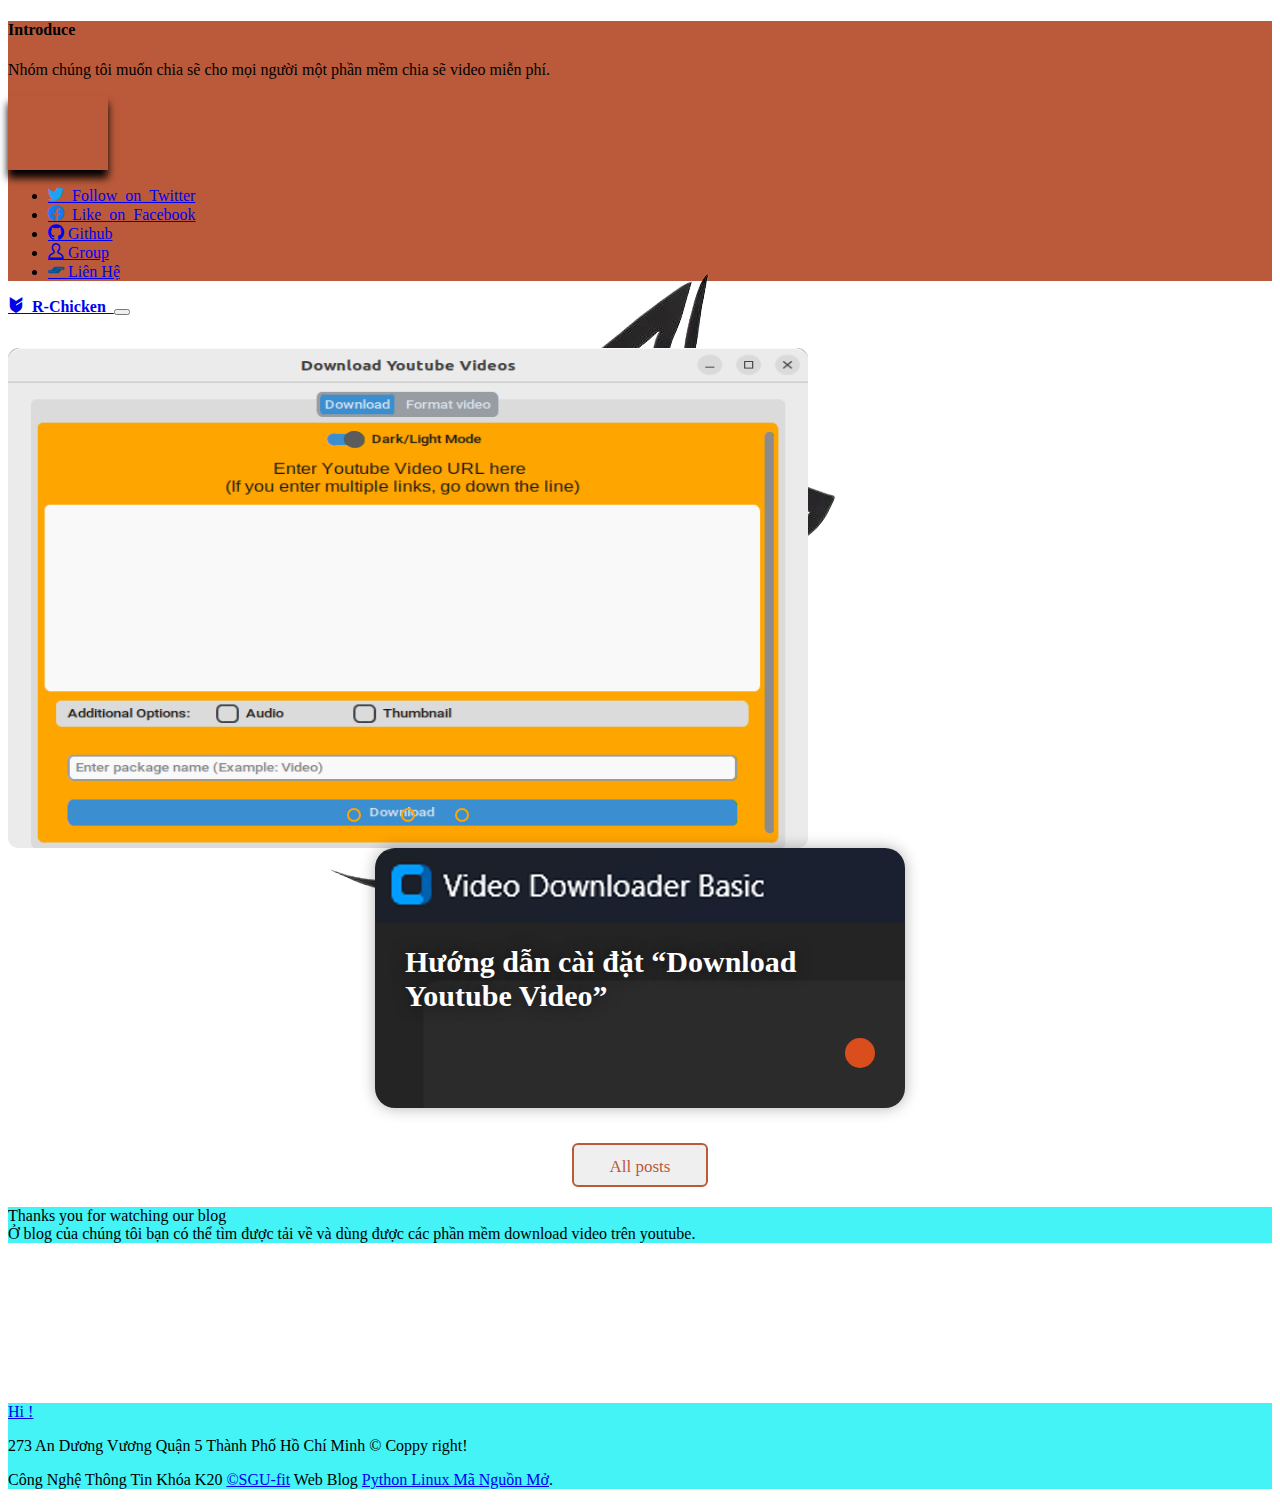
==== commit d5790368: "update" ====
--- a/index.html
+++ b/index.html
@@ -107,7 +107,7 @@
           <a href="./dlYoutube.html">
             <!-- style=" background-image: url(./img/downloadVideo.png);" -->
             <div class="card" style=" background-image: url(./img/downloadVideo.png);">
-              <h6>Hướng dẫn cài đặt “Video Download Basic”</h6>
+              <h6>Hướng dẫn cài đặt “Download Youtube Video”</h6>
               <div class="pic"></div>
               <button></button>
             </div>
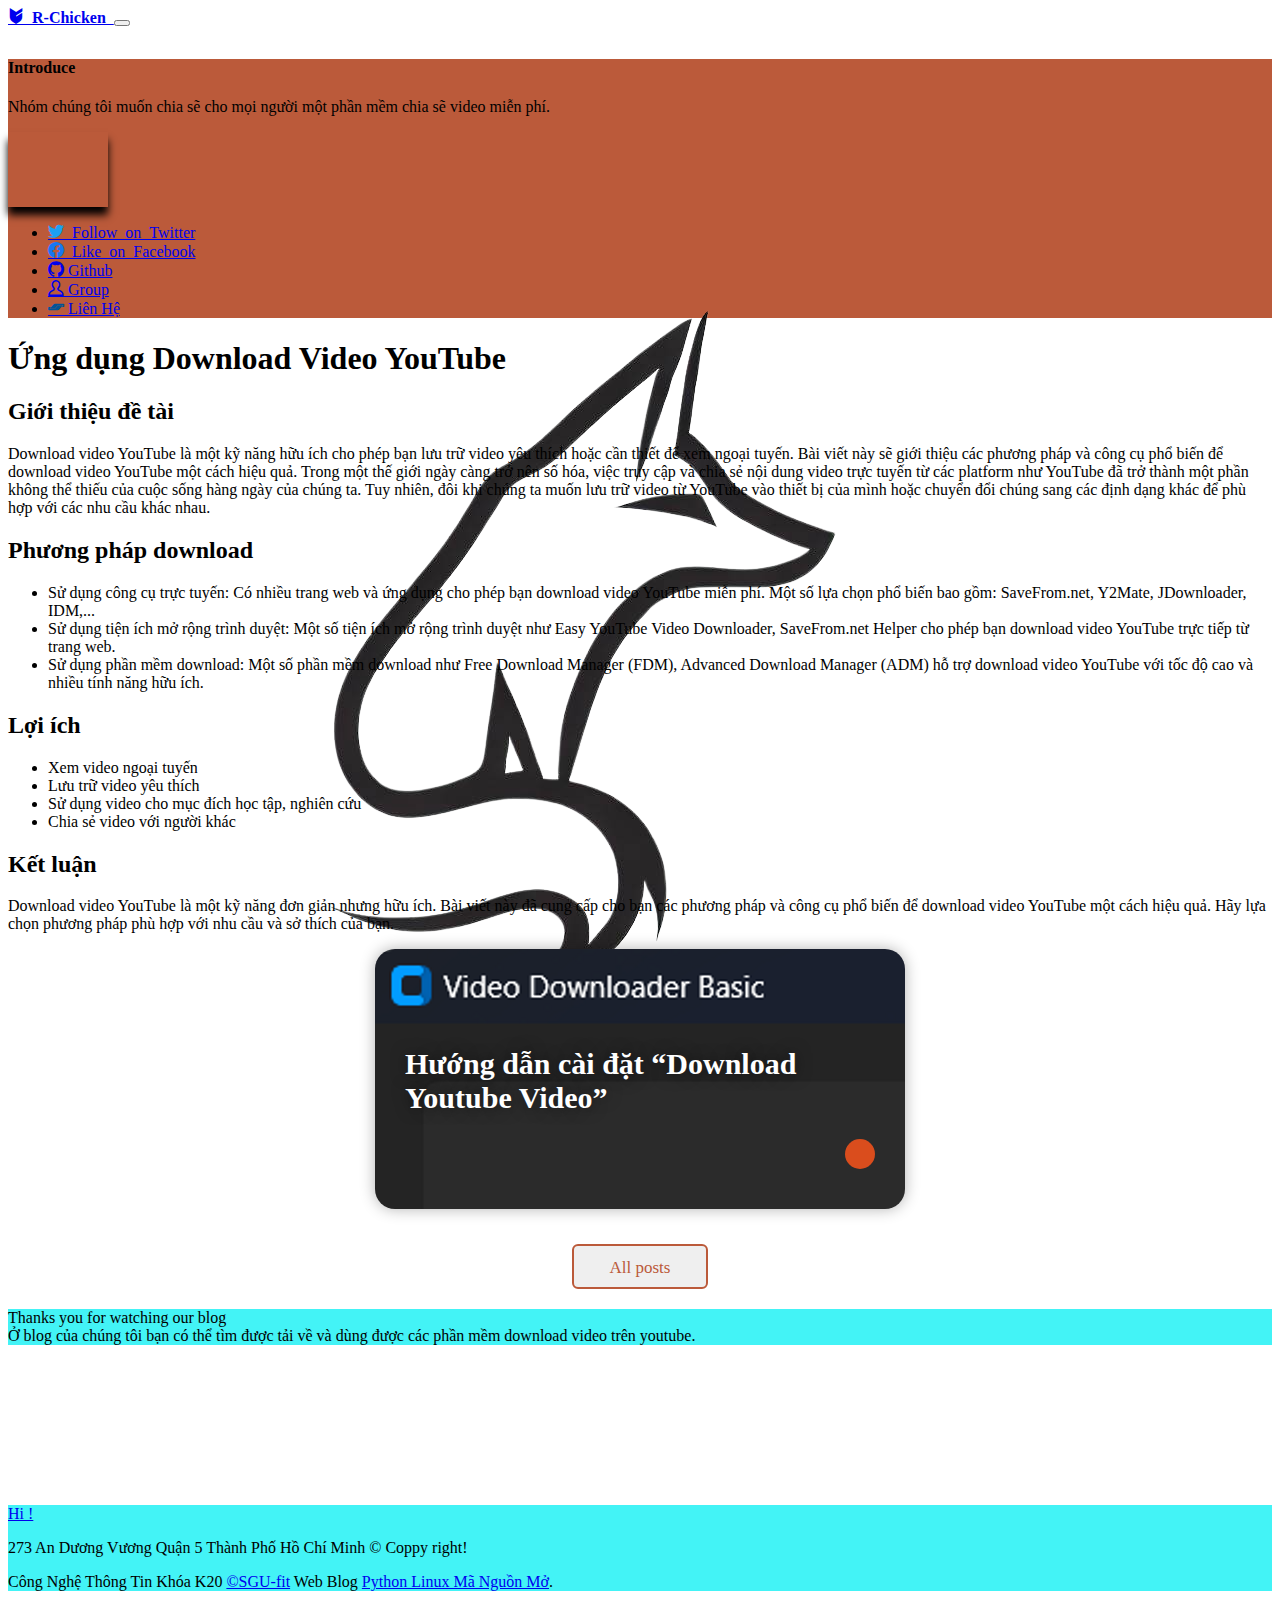
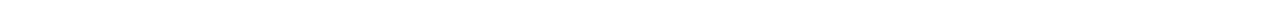
==== commit bd98c527: "update_code" ====
--- a/index.html
+++ b/index.html
@@ -10,133 +10,145 @@
   <link rel="icon" type="image/jpg" href="./img/Coyote - Copy.jpg">
   <title>R-Chicken</title>
   <link rel="stylesheet" href="./css/style.css">
-
   <link rel="stylesheet" href="./assets/fonts/style.css">
   <link rel="canonical" href="https://getbootstrap.com/docs/5.0/examples/album/">
   <link rel="stylesheet" href="./Znake-Icon-v1.0/style.css">
-
-  <!-- Bootstrap core CSS -->
   <link href="https://cdn.jsdelivr.net/npm/bootstrap@5.0.2/dist/css/bootstrap.min.css" rel="stylesheet"
     integrity="sha384-EVSTQN3/azprG1Anm3QDgpJLIm9Nao0Yz1ztcQTwFspd3yD65VohhpuuCOmLASjC" crossorigin="anonymous">
 </head>
 
 <body>
-  <header>
-    <div class="collapse " id="navbarHeader" style="background-color: rgb(187, 90, 58);">
-      <div class="container">
-        <div class="row">
-          <div class="col-sm-12 col-md-7 py-4">
-            <h4 class="text-white">Introduce</h4>
-            <p class="">Nhóm chúng tôi muốn chia sẽ cho mọi người một phần mềm chia sẽ video miễn phí.</p>
-          </div>
-          <div class="col-sm-4 offset-md-1 py-4">
-            <div class="d-flex justify-content-center border rounded-circle mb-2 bg-white" style="width: 100px; height: 75px;box-shadow: 0 8px 8px rgba(0,0,0);">
-              <img src="./img/logo-coyote.png" class="img-fluid" alt="">
-            </div>
-            <ul class="list-unstyled">
-              <li><a href="#" class="text-white text-decoration-none"><i class="znake-icon-twitter ">
-                    Follow on Twitter</i></a></li>
-              <li><a href="https://www.facebook.com/chicong29102002/" class="text-white text-decoration-none"><i
-                    class="znake-icon-facebook"> Like
-                    on Facebook</i></a></li>
-              <li><a href="https://github.com/chicong291002/dowload-video" class="text-decoration-none"><i
-                    class="znake-icon-github text-dark "></i> <span class="text-white">Github</span> </a></li>
-              <li><a href="./group.html" class="text-white text-decoration-none"><i
-                    class="znake-icon-spotify-user text-primary"></i> Group
-                </a></li>
-              <li><a href="#" class="text-white text-decoration-none"><i
-                    class="znake-icon-bancontact text-primary"></i> Liên Hệ</a></li>
-            </ul>
-          </div>
+    <!-- Header -->
+    <header>
+      <!-- Navigation -->
+      <div class="navbar navbar-dark bg-dark shadow-sm" style="margin-bottom: 2rem;">
+        <div class="container">
+          <a href="./index.html" class="navbar-brand d-flex align-items-center">
+            <i class="znake-icon-bigcartel">
+              <strong> R-Chicken </strong>
+            </i>
+          </a>
+          <button class="navbar-toggler" type="button" data-bs-toggle="collapse" data-bs-target="#navbarHeader"
+            aria-controls="navbarHeader" aria-expanded="false" aria-label="Toggle navigation">
+            <span class="navbar-toggler-icon"></span>
+          </button>
         </div>
       </div>
-    </div>
-    <div class="navbar navbar-dark bg-dark shadow-sm" style="margin-bottom: 2rem;">
-      <div class="container">
-        <a href="./index.html" class="navbar-brand d-flex align-items-center">
-          <i class="znake-icon-bigcartel">
-            <strong> R-Chicken </strong>
-          </i>
-        </a>
-        <button class="navbar-toggler" type="button" data-bs-toggle="collapse" data-bs-target="#navbarHeader"
-          aria-controls="navbarHeader" aria-expanded="false" aria-label="Toggle navigation">
-          <span class="navbar-toggler-icon"></span>
-        </button>
-      </div>
-    </div>
-  </header>
-
-  <main class="container">
-    <div class="d-flex justify-content-center align-items-center">
-      <div class="slider m-0 sm-6 md-4 lg-3">
-        <div class="slides">
-          <input type="radio" name="radio-btn" id="radio1">
-          <input type="radio" name="radio-btn" id="radio2">
-          <input type="radio" name="radio-btn" id="radio3">
-          <!-- <input type="radio" name="radio-btn" id="radio4">  -->
+      <!-- End Navigation -->
   
-          <div class="slide first">
-            <a href="./dlYoutube.html"> <img src="./img/main1.PNG" class="img-fluid" alt=""></a>
-          </div>
-          <div class="slide">
-            <a href="#"><img src="./img/clear.png" alt="" class="img-fluid"></a>
-  
-          </div>
-          <div class="slide">
-            <img src="./img/decade.jpg" alt="" class="img-fluid">
-          </div>
-          <div class="navigation-auto">
-            <div class="auto-btn1"> </div>
-            <div class="auto-btn2"> </div>
-            <div class="auto-btn3"> </div>
-          </div>
-        </div>
-        <div class="navigation-manual">
-          <label for="radio1" class="manual-btn"></label>
-          <label for="radio2" class="manual-btn"></label>
-          <label for="radio3" class="manual-btn"></label>
-        </div>
-      </div>
-    </div>
-
-
-    <div class="row my-5">
-      <div class=" col-md-5 ">
-
-        <div class="container2">
-          <a href="./dlYoutube.html">
-            <!-- style=" background-image: url(./img/downloadVideo.png);" -->
-            <div class="card" style=" background-image: url(./img/downloadVideo.png);">
-              <h6>Hướng dẫn cài đặt “Download Youtube Video”</h6>
-              <div class="pic"></div>
-              <button></button>
+      <!-- Introduction -->
+      <div class="collapse " id="navbarHeader" style="background-color: rgb(187, 90, 58);">
+        <div class="container">
+          <div class="row">
+            <div class="col-sm-12 col-md-7 py-4">
+              <h4 class="text-white">Introduce</h4>
+              <p class="">Nhóm chúng tôi muốn chia sẽ cho mọi người một phần mềm chia sẽ video miễn phí.</p>
             </div>
-          </a>
-          <div>
-            <a href="./AllPost.html"><button id="allposts"> All posts</button></a>
-          </div>
-        </div>
-      </div>
-
-      <div class=" col-md-2 bg-white">
-
-      </div>
-      <div class=" col-md-5 d-flex justify-content-center" style="background-color: rgb(254, 242, 240);">
-        <div class=" h-85 w-75 my-5 text-white d-flex justify-content-center"
-          style="background-color: rgb(67, 243, 246);">
-
-          <!-- Nội dung -->
-          <div class="row my-5 mx-4">
-            <div class="fs-3  fw-bold">Thanks you for watching our blog</div>
-            <div class=""> Ở blog của chúng tôi bạn có thể tìm được tải về và dùng được các phần mềm download video trên
-              youtube.
+            <div class="col-sm-4 offset-md-1 py-4">
+              <div class="d-flex justify-content-center border rounded-circle mb-2 bg-white" style="width: 100px; height: 75px;box-shadow: 0 8px 8px rgba(0,0,0);">
+                <img src="./img/logo-coyote.png" class="img-fluid" alt="">
+              </div>
+              <ul class="list-unstyled">
+                <li><a href="#" class="text-white text-decoration-none"><i class="znake-icon-twitter ">
+                      Follow on Twitter</i></a></li>
+                <li><a href="https://www.facebook.com/chicong29102002/" class="text-white text-decoration-none"><i
+                      class="znake-icon-facebook"> Like
+                      on Facebook</i></a></li>
+                <li><a href="https://github.com/chicong291002/dowload-video" class="text-decoration-none"><i
+                      class="znake-icon-github text-dark "></i> <span class="text-white">Github</span> </a></li>
+                <li><a href="./group.html" class="text-white text-decoration-none"><i
+                      class="znake-icon-spotify-user text-primary"></i> Group
+                  </a></li>
+                <li><a href="#" class="text-white text-decoration-none"><i
+                      class="znake-icon-bancontact text-primary"></i> Liên Hệ</a></li>
+              </ul>
             </div>
           </div>
         </div>
       </div>
-    </div>
+      <!-- End Introduction -->
+    </header>
 
+    <header>
+      <h1 class="text-center">Ứng dụng Download Video YouTube</h1>
+  </header>
+
+  <main class="container">
+      <section class="intro">
+          <h2>Giới thiệu đề tài</h2>
+          <p>
+              Download video YouTube là một kỹ năng hữu ích cho phép bạn lưu trữ video yêu thích hoặc cần thiết để xem ngoại tuyến. 
+              Bài viết này sẽ giới thiệu các phương pháp và công cụ phổ biến để download video YouTube một cách hiệu quả.
+              Trong một thế giới ngày càng trở nên số hóa, việc truy cập và chia sẻ nội dung video trực tuyến từ các platform như YouTube 
+              đã trở thành một phần không thể thiếu của cuộc sống hàng ngày của chúng ta. Tuy nhiên, đôi khi chúng ta muốn lưu trữ video từ 
+              YouTube vào thiết bị của mình hoặc chuyển đổi chúng sang các định dạng khác để phù hợp với các nhu cầu khác nhau.
+          </p>
+      </section>
+
+      <section class="methods">
+          <h2>Phương pháp download</h2>
+          <ul>
+              <li>Sử dụng công cụ trực tuyến: Có nhiều trang web và ứng dụng cho phép bạn download video YouTube miễn phí. 
+                  Một số lựa chọn phổ biến bao gồm: SaveFrom.net, Y2Mate, JDownloader, IDM,...</li>
+              <li>Sử dụng tiện ích mở rộng trình duyệt: Một số tiện ích mở rộng trình duyệt như Easy YouTube Video Downloader, SaveFrom.net Helper cho phép bạn download video YouTube trực tiếp từ trang web.</li>
+              <li>Sử dụng phần mềm download: Một số phần mềm download như Free Download Manager (FDM), Advanced Download Manager (ADM) hỗ trợ download video YouTube với tốc độ cao và nhiều tính năng hữu ích.</li>
+          </ul>
+      </section>
+
+      <section class="benefits">
+          <h2>Lợi ích</h2>
+          <ul>
+              <li>Xem video ngoại tuyến</li>
+              <li>Lưu trữ video yêu thích</li>
+              <li>Sử dụng video cho mục đích học tập, nghiên cứu</li>
+              <li>Chia sẻ video với người khác</li>
+          </ul>
+      </section>
+
+      <section class="conclusion">
+          <h2>Kết luận</h2>
+          <p>
+              Download video YouTube là một kỹ năng đơn giản nhưng hữu ích. 
+              Bài viết này đã cung cấp cho bạn các phương pháp và công cụ phổ biến để download video YouTube một cách hiệu quả. 
+              Hãy lựa chọn phương pháp phù hợp với nhu cầu và sở thích của bạn.
+          </p>
+      </section>
+
+      <div class="row my-5">
+        <div class=" col-md-5 ">
+  
+          <div class="container2">
+            <a href="./dlYoutube.html">
+              <div class="card" style=" background-image: url(./img/downloadVideo.png);">
+                <h6>Hướng dẫn cài đặt “Download Youtube Video”</h6>
+                <div class="pic"></div>
+                <button></button>
+              </div>
+            </a>
+            <div>
+              <a href="./AllPost.html"><button id="allposts"> All posts</button></a>
+            </div>
+          </div>
+        </div>
+  
+        <div class=" col-md-2 bg-white">
+        </div>
+
+        <div class=" col-md-5 d-flex justify-content-center" style="background-color: rgb(254, 242, 240);">
+          <div class=" h-85 w-75 my-5 text-white d-flex justify-content-center"
+            style="background-color: rgb(67, 243, 246);">
+  
+            <div class="row my-5 mx-4">
+              <div class="fs-3  fw-bold">Thanks you for watching our blog</div>
+              <div class=""> Ở blog của chúng tôi bạn có thể tìm được tải về và dùng được các phần mềm download video trên
+                youtube.
+              </div>
+            </div>
+          </div>
+        </div>
+      </div>  
   </main>
+
   <footer class="text-black py-3 " style="margin-top: 10rem; background-color: rgb(67, 243, 246);">
     <div class="container">
       <p class="float-end mb-1">
--- a/css/style.css
+++ b/css/style.css
@@ -5,7 +5,7 @@
 } */
 
  .slider{
-  width: 800px;
+  width: 1000px;
   height: 500px;
   border-radius: 10px;
   overflow: hidden;
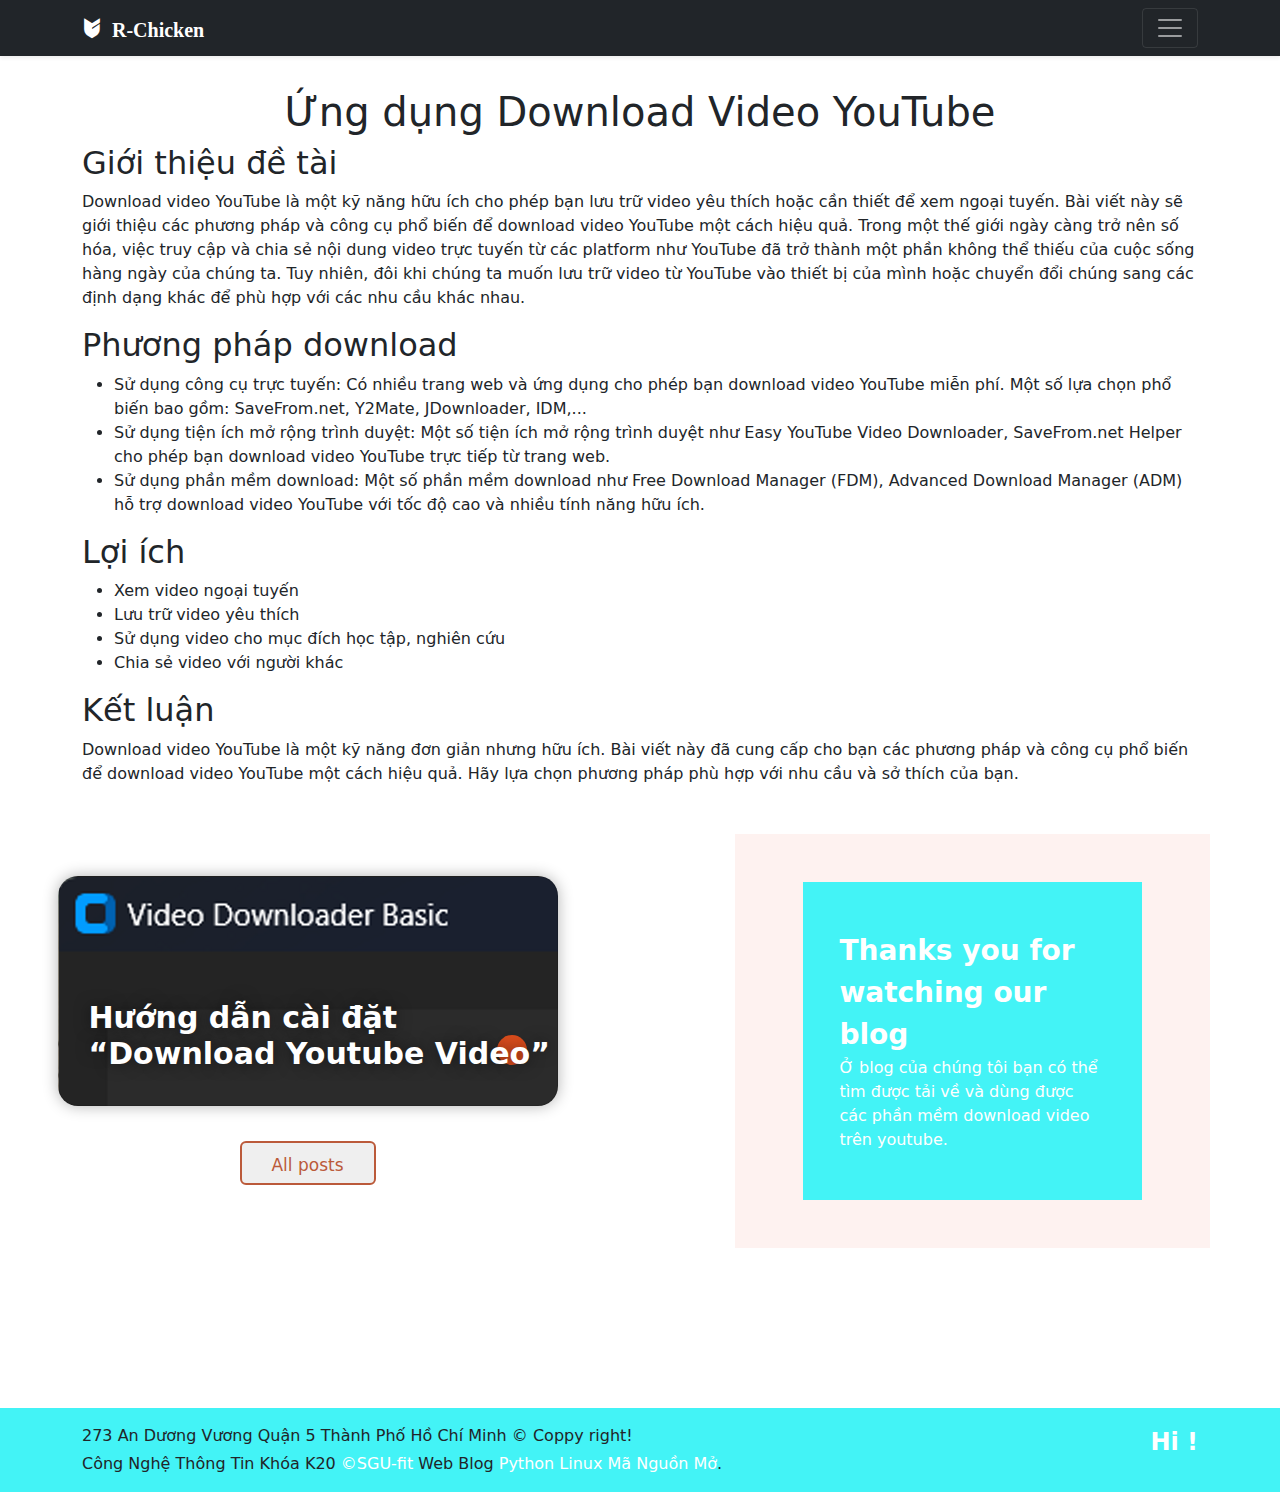
==== commit c498995f: "update_code" ====
--- a/index.html
+++ b/index.html
@@ -13,8 +13,7 @@
   <link rel="stylesheet" href="./assets/fonts/style.css">
   <link rel="canonical" href="https://getbootstrap.com/docs/5.0/examples/album/">
   <link rel="stylesheet" href="./Znake-Icon-v1.0/style.css">
-  <link href="https://cdn.jsdelivr.net/npm/bootstrap@5.0.2/dist/css/bootstrap.min.css" rel="stylesheet"
-    integrity="sha384-EVSTQN3/azprG1Anm3QDgpJLIm9Nao0Yz1ztcQTwFspd3yD65VohhpuuCOmLASjC" crossorigin="anonymous">
+  <link rel="stylesheet" href="./css/bootstrap.min.css">
 </head>
 
 <body>
